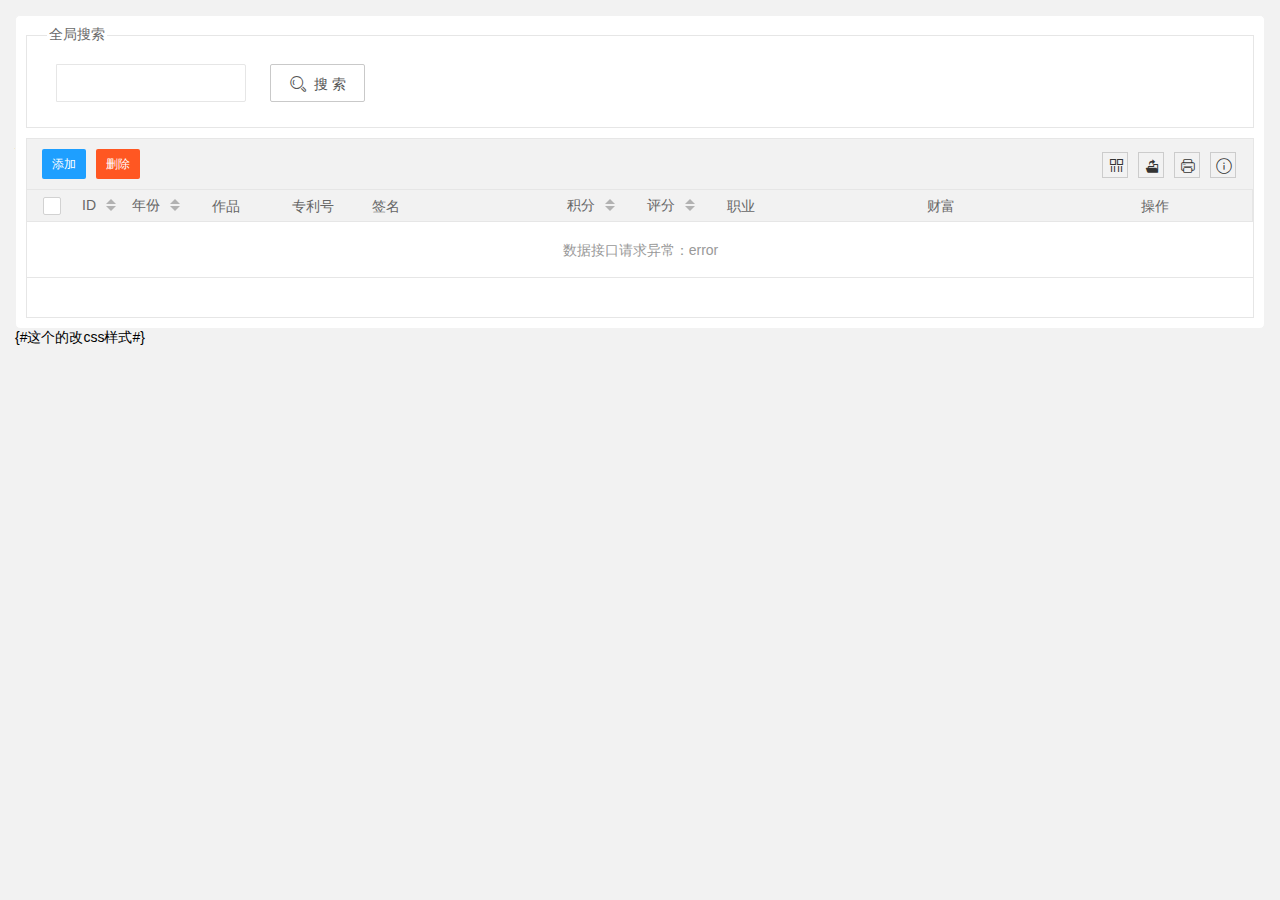
==== static/page/table2.html @ dbfffa71 "Initial commit" ====
<!DOCTYPE html>
<html>
<head>
    <meta charset="utf-8">
    <title>layui</title>
    <meta name="renderer" content="webkit">
    <meta http-equiv="X-UA-Compatible" content="IE=edge,chrome=1">
    <meta name="viewport" content="width=device-width, initial-scale=1, maximum-scale=1">
    <link rel="stylesheet" href="../lib/layui-v2.5.5/css/layui.css" media="all">
    <link rel="stylesheet" href="../css/public.css" media="all">
</head>
<body>
<div class="layuimini-container">
    <div class="layuimini-main">

        <fieldset class="table-search-fieldset">
            <legend>全局搜索</legend>
            <div style="margin: 10px 10px 10px 10px">
                <form class="layui-form layui-form-pane" action="">
                    <div class="layui-form-item">
                        <div class="layui-inline">
                            <div class="layui-input-inline">
                                <!--search_string输入框-->
                                <input id="search_string" type="text" name="search_string" autocomplete="off" class="layui-input">
                            </div>
                        </div>
                        <div class="layui-inline">
                            <button type="button" class="layui-btn layui-btn-primary"  lay-submit lay-filter="data-search-btn"><i class="layui-icon"></i> 搜 索</button>
                        </div>
                    </div>
                </form>
            </div>
        </fieldset>

        <script type="text/html" id="toolbarDemo">
            <div class="layui-btn-container">
                <button class="layui-btn layui-btn-normal layui-btn-sm data-add-btn" lay-event="add"> 添加 </button>
                <button class="layui-btn layui-btn-sm layui-btn-danger data-delete-btn" lay-event="delete"> 删除 </button>
            </div>
        </script>

        <table class="layui-hide" id="currentTableId" lay-filter="currentTableFilter"></table>

        <script type="text/html" id="currentTableBar">
            <a class="layui-btn layui-btn-normal layui-btn-xs data-count-edit" lay-event="edit">编辑</a>
            <a class="layui-btn layui-btn-xs layui-btn-danger data-count-delete" lay-event="delete">删除</a>
        </script>

    </div>
</div>
{#这个的改css样式#}
<script type="text/javascript" src="../lib/jquery-3.4.1/jquery-3.4.1.min.js"></script>
<script src="../lib/layui-v2.5.5/layui.js" charset="utf-8"></script>
<script>
    layui.use(['form', 'table'], function () {
        var $ = layui.jquery,
            form = layui.form,
            table = layui.table;

        table.render({
            id: 'patent_table',
            elem: '#currentTableId',
            url: '/patent_show',
            toolbar: '#toolbarDemo',
            defaultToolbar: ['filter', 'exports', 'print', {
                title: '提示',
                layEvent: 'LAYTABLE_TIPS',
                icon: 'layui-icon-tips'
            }],
            cols: [[
                {type: "checkbox", width: 50},
                {field: 'id', width: 50, title: 'ID', sort: true},
                {field: 'year', width: 80, title: '年份', sort: true},
                {field: 'name', width: 80, title: '作品'},
                {field: 'number', width: 80, title: '专利号'},
                {field: 'type', title: '签名', minWidth: 150},
                {field: 'time', width: 80, title: '积分', sort: true},
                {field: 'people', width: 80, title: '评分', sort: true},
                {field: 'major', width: 200, title: '职业'},
                {field: 'prove', width: 135, title: '财富'},
                {title: '操作', minWidth: 100, toolbar: '#currentTableBar', align: "center"}

            ]],
            limits: [10, 15, 20, 25, 50, 100],
            limit: 15,
            page: true,
            skin: 'line'
        });

        // 监听搜索操作
        form.on('submit(data-search-btn)', function (data) {
            /*var result = JSON.stringify(data.field);
            layer.alert(result, {
                title: '最终的搜索信息'
            });*/
            patent_search(data);

            return false;
        });

        /**
         * toolbar监听事件
         */
        table.on('toolbar(currentTableFilter)', function (obj) {
            if (obj.event === 'add') {  // 监听添加操作
                var index = layer.open({
                    title: '添加用户',
                    type: 2,
                    shade: 0.2,
                    maxmin:true,
                    shadeClose: true,
                    area: ['100%', '100%'],
                    content: '../page/table/add.html',
                });
                $(window).on("resize", function () {
                    layer.full(index);
                });
            } else if (obj.event === 'delete') {  // 监听删除操作
                var checkStatus = table.checkStatus('currentTableId')
                    , data = checkStatus.data;
                layer.alert(JSON.stringify(data));
            }
        });

        //监听表格复选框选择
        table.on('checkbox(currentTableFilter)', function (obj) {
            console.log(obj);
        });

        table.on('tool(currentTableFilter)', function (obj) {
            var data = obj.data;
            if (obj.event === 'edit') {

                var index = layer.open({
                    title: '编辑用户',
                    type: 2,
                    shade: 0.2,
                    maxmin:true,
                    shadeClose: true,
                    area: ['100%', '100%'],
                    content: '../page/table/edit.html',
                });
                $(window).on("resize", function () {
                    layer.full(index);
                });
                return false;
            } else if (obj.event === 'delete') {
                layer.confirm('真的删除行么', function (index) {
                    obj.del();
                    layer.close(index);
                });
            }
        });

    });

// 专刊查找
function patent_search() {
    var search_string = $("#search_string").val();
    url = window.location.protocol +"//"+ window.location.host + "/patent_search"
    console.log(url);
    $.ajax({
        url: url,
        type: "POST",
        data: {
            search_string: search_string
        },
        success:function(data){
            //var data = JSON.parse(data); // 没必要解析data
            if(data.code == 0){

                var patentList = data.data;
                layui.table.reload('patent_table', {
                    url: "", // 不传url
                    data: patentList, // 更新待选择企业绑定信息表
                    page: {
                        curr: 1 //重新从第 1 页开始
                    }
                });
            }else{
                layer.alert("未查找到该专利信息!", {icon: 7});
            }
        },
        error: function () {
            layer.alert("搜索专利信息失败,请检查网络!", {icon: 7});
        }
    });
}
</script>

</body>
</html>
---- static/lib/layui-v2.5.5/css/layui.css ----
/** layui-v2.5.5 MIT License By https://www.layui.com */
 .layui-inline,img{display:inline-block;vertical-align:middle}h1,h2,h3,h4,h5,h6{font-weight:400}.layui-edge,.layui-header,.layui-inline,.layui-main{position:relative}.layui-body,.layui-edge,.layui-elip{overflow:hidden}.layui-btn,.layui-edge,.layui-inline,img{vertical-align:middle}.layui-btn,.layui-disabled,.layui-icon,.layui-unselect{-moz-user-select:none;-webkit-user-select:none;-ms-user-select:none}.layui-elip,.layui-form-checkbox span,.layui-form-pane .layui-form-label{text-overflow:ellipsis;white-space:nowrap}.layui-breadcrumb,.layui-tree-btnGroup{visibility:hidden}blockquote,body,button,dd,div,dl,dt,form,h1,h2,h3,h4,h5,h6,input,li,ol,p,pre,td,textarea,th,ul{margin:0;padding:0;-webkit-tap-highlight-color:rgba(0,0,0,0)}a:active,a:hover{outline:0}img{border:none}li{list-style:none}table{border-collapse:collapse;border-spacing:0}h4,h5,h6{font-size:100%}button,input,optgroup,option,select,textarea{font-family:inherit;font-size:inherit;font-style:inherit;font-weight:inherit;outline:0}pre{white-space:pre-wrap;white-space:-moz-pre-wrap;white-space:-pre-wrap;white-space:-o-pre-wrap;word-wrap:break-word}body{line-height:24px;font:14px Helvetica Neue,Helvetica,PingFang SC,Tahoma,Arial,sans-serif}hr{height:1px;margin:10px 0;border:0;clear:both}a{color:#333;text-decoration:none}a:hover{color:#777}a cite{font-style:normal;*cursor:pointer}.layui-border-box,.layui-border-box *{box-sizing:border-box}.layui-box,.layui-box *{box-sizing:content-box}.layui-clear{clear:both;*zoom:1}.layui-clear:after{content:'\20';clear:both;*zoom:1;display:block;height:0}.layui-inline{*display:inline;*zoom:1}.layui-edge{display:inline-block;width:0;height:0;border-width:6px;border-style:dashed;border-color:transparent}.layui-edge-top{top:-4px;border-bottom-color:#999;border-bottom-style:solid}.layui-edge-right{border-left-color:#999;border-left-style:solid}.layui-edge-bottom{top:2px;border-top-color:#999;border-top-style:solid}.layui-edge-left{border-right-color:#999;border-right-style:solid}.layui-disabled,.layui-disabled:hover{color:#d2d2d2!important;cursor:not-allowed!important}.layui-circle{border-radius:100%}.layui-show{display:block!important}.layui-hide{display:none!important}@font-face{font-family:layui-icon;src:url(../font/iconfont.eot?v=250);src:url(../font/iconfont.eot?v=250#iefix) format('embedded-opentype'),url(../font/iconfont.woff2?v=250) format('woff2'),url(../font/iconfont.woff?v=250) format('woff'),url(../font/iconfont.ttf?v=250) format('truetype'),url(../font/iconfont.svg?v=250#layui-icon) format('svg')}.layui-icon{font-family:layui-icon!important;font-size:16px;font-style:normal;-webkit-font-smoothing:antialiased;-moz-osx-font-smoothing:grayscale}.layui-icon-reply-fill:before{content:"\e611"}.layui-icon-set-fill:before{content:"\e614"}.layui-icon-menu-fill:before{content:"\e60f"}.layui-icon-search:before{content:"\e615"}.layui-icon-share:before{content:"\e641"}.layui-icon-set-sm:before{content:"\e620"}.layui-icon-engine:before{content:"\e628"}.layui-icon-close:before{content:"\1006"}.layui-icon-close-fill:before{content:"\1007"}.layui-icon-chart-screen:before{content:"\e629"}.layui-icon-star:before{content:"\e600"}.layui-icon-circle-dot:before{content:"\e617"}.layui-icon-chat:before{content:"\e606"}.layui-icon-release:before{content:"\e609"}.layui-icon-list:before{content:"\e60a"}.layui-icon-chart:before{content:"\e62c"}.layui-icon-ok-circle:before{content:"\1005"}.layui-icon-layim-theme:before{content:"\e61b"}.layui-icon-table:before{content:"\e62d"}.layui-icon-right:before{content:"\e602"}.layui-icon-left:before{content:"\e603"}.layui-icon-cart-simple:before{content:"\e698"}.layui-icon-face-cry:before{content:"\e69c"}.layui-icon-face-smile:before{content:"\e6af"}.layui-icon-survey:before{content:"\e6b2"}.layui-icon-tree:before{content:"\e62e"}.layui-icon-upload-circle:before{content:"\e62f"}.layui-icon-add-circle:before{content:"\e61f"}.layui-icon-download-circle:before{content:"\e601"}.layui-icon-templeate-1:before{content:"\e630"}.layui-icon-util:before{content:"\e631"}.layui-icon-face-surprised:before{content:"\e664"}.layui-icon-edit:before{content:"\e642"}.layui-icon-speaker:before{content:"\e645"}.layui-icon-down:before{content:"\e61a"}.layui-icon-file:before{content:"\e621"}.layui-icon-layouts:before{content:"\e632"}.layui-icon-rate-half:before{content:"\e6c9"}.layui-icon-add-circle-fine:before{content:"\e608"}.layui-icon-prev-circle:before{content:"\e633"}.layui-icon-read:before{content:"\e705"}.layui-icon-404:before{content:"\e61c"}.layui-icon-carousel:before{content:"\e634"}.layui-icon-help:before{content:"\e607"}.layui-icon-code-circle:before{content:"\e635"}.layui-icon-water:before{content:"\e636"}.layui-icon-username:before{content:"\e66f"}.layui-icon-find-fill:before{content:"\e670"}.layui-icon-about:before{content:"\e60b"}.layui-icon-location:before{content:"\e715"}.layui-icon-up:before{content:"\e619"}.layui-icon-pause:before{content:"\e651"}.layui-icon-date:before{content:"\e637"}.layui-icon-layim-uploadfile:before{content:"\e61d"}.layui-icon-delete:before{content:"\e640"}.layui-icon-play:before{content:"\e652"}.layui-icon-top:before{content:"\e604"}.layui-icon-friends:before{content:"\e612"}.layui-icon-refresh-3:before{content:"\e9aa"}.layui-icon-ok:before{content:"\e605"}.layui-icon-layer:before{content:"\e638"}.layui-icon-face-smile-fine:before{content:"\e60c"}.layui-icon-dollar:before{content:"\e659"}.layui-icon-group:before{content:"\e613"}.layui-icon-layim-download:before{content:"\e61e"}.layui-icon-picture-fine:before{content:"\e60d"}.layui-icon-link:before{content:"\e64c"}.layui-icon-diamond:before{content:"\e735"}.layui-icon-log:before{content:"\e60e"}.layui-icon-rate-solid:before{content:"\e67a"}.layui-icon-fonts-del:before{content:"\e64f"}.layui-icon-unlink:before{content:"\e64d"}.layui-icon-fonts-clear:before{content:"\e639"}.layui-icon-triangle-r:before{content:"\e623"}.layui-icon-circle:before{content:"\e63f"}.layui-icon-radio:before{content:"\e643"}.layui-icon-align-center:before{content:"\e647"}.layui-icon-align-right:before{content:"\e648"}.layui-icon-align-left:before{content:"\e649"}.layui-icon-loading-1:before{content:"\e63e"}.layui-icon-return:before{content:"\e65c"}.layui-icon-fonts-strong:before{content:"\e62b"}.layui-icon-upload:before{content:"\e67c"}.layui-icon-dialogue:before{content:"\e63a"}.layui-icon-video:before{content:"\e6ed"}.layui-icon-headset:before{content:"\e6fc"}.layui-icon-cellphone-fine:before{content:"\e63b"}.layui-icon-add-1:before{content:"\e654"}.layui-icon-face-smile-b:before{content:"\e650"}.layui-icon-fonts-html:before{content:"\e64b"}.layui-icon-form:before{content:"\e63c"}.layui-icon-cart:before{content:"\e657"}.layui-icon-camera-fill:before{content:"\e65d"}.layui-icon-tabs:before{content:"\e62a"}.layui-icon-fonts-code:before{content:"\e64e"}.layui-icon-fire:before{content:"\e756"}.layui-icon-set:before{content:"\e716"}.layui-icon-fonts-u:before{content:"\e646"}.layui-icon-triangle-d:before{content:"\e625"}.layui-icon-tips:before{content:"\e702"}.layui-icon-picture:before{content:"\e64a"}.layui-icon-more-vertical:before{content:"\e671"}.layui-icon-flag:before{content:"\e66c"}.layui-icon-loading:before{content:"\e63d"}.layui-icon-fonts-i:before{content:"\e644"}.layui-icon-refresh-1:before{content:"\e666"}.layui-icon-rmb:before{content:"\e65e"}.layui-icon-home:before{content:"\e68e"}.layui-icon-user:before{content:"\e770"}.layui-icon-notice:before{content:"\e667"}.layui-icon-login-weibo:before{content:"\e675"}.layui-icon-voice:before{content:"\e688"}.layui-icon-upload-drag:before{content:"\e681"}.layui-icon-login-qq:before{content:"\e676"}.layui-icon-snowflake:before{content:"\e6b1"}.layui-icon-file-b:before{content:"\e655"}.layui-icon-template:before{content:"\e663"}.layui-icon-auz:before{content:"\e672"}.layui-icon-console:before{content:"\e665"}.layui-icon-app:before{content:"\e653"}.layui-icon-prev:before{content:"\e65a"}.layui-icon-website:before{content:"\e7ae"}.layui-icon-next:before{content:"\e65b"}.layui-icon-component:before{content:"\e857"}.layui-icon-more:before{content:"\e65f"}.layui-icon-login-wechat:before{content:"\e677"}.layui-icon-shrink-right:before{content:"\e668"}.layui-icon-spread-left:before{content:"\e66b"}.layui-icon-camera:before{content:"\e660"}.layui-icon-note:before{content:"\e66e"}.layui-icon-refresh:before{content:"\e669"}.layui-icon-female:before{content:"\e661"}.layui-icon-male:before{content:"\e662"}.layui-icon-password:before{content:"\e673"}.layui-icon-senior:before{content:"\e674"}.layui-icon-theme:before{content:"\e66a"}.layui-icon-tread:before{content:"\e6c5"}.layui-icon-praise:before{content:"\e6c6"}.layui-icon-star-fill:before{content:"\e658"}.layui-icon-rate:before{content:"\e67b"}.layui-icon-template-1:before{content:"\e656"}.layui-icon-vercode:before{content:"\e679"}.layui-icon-cellphone:before{content:"\e678"}.layui-icon-screen-full:before{content:"\e622"}.layui-icon-screen-restore:before{content:"\e758"}.layui-icon-cols:before{content:"\e610"}.layui-icon-export:before{content:"\e67d"}.layui-icon-print:before{content:"\e66d"}.layui-icon-slider:before{content:"\e714"}.layui-icon-addition:before{content:"\e624"}.layui-icon-subtraction:before{content:"\e67e"}.layui-icon-service:before{content:"\e626"}.layui-icon-transfer:before{content:"\e691"}.layui-main{width:1140px;margin:0 auto}.layui-header{z-index:1000;height:60px}.layui-header a:hover{transition:all .5s;-webkit-transition:all .5s}.layui-side{position:fixed;left:0;top:0;bottom:0;z-index:999;width:200px;overflow-x:hidden}.layui-side-scroll{position:relative;width:220px;height:100%;overflow-x:hidden}.layui-body{position:absolute;left:200px;right:0;top:0;bottom:0;z-index:998;width:auto;overflow-y:auto;box-sizing:border-box}.layui-layout-body{overflow:hidden}.layui-layout-admin .layui-header{background-color:#23262E}.layui-layout-admin .layui-side{top:60px;width:200px;overflow-x:hidden}.layui-layout-admin .layui-body{position:fixed;top:60px;bottom:44px}.layui-layout-admin .layui-main{width:auto;margin:0 15px}.layui-layout-admin .layui-footer{position:fixed;left:200px;right:0;bottom:0;height:44px;line-height:44px;padding:0 15px;background-color:#eee}.layui-layout-admin .layui-logo{position:absolute;left:0;top:0;width:200px;height:100%;line-height:60px;text-align:center;color:#009688;font-size:16px}.layui-layout-admin .layui-header .layui-nav{background:0 0}.layui-layout-left{position:absolute!important;left:200px;top:0}.layui-layout-right{position:absolute!important;right:0;top:0}.layui-container{position:relative;margin:0 auto;padding:0 15px;box-sizing:border-box}.layui-fluid{position:relative;margin:0 auto;padding:0 15px}.layui-row:after,.layui-row:before{content:'';display:block;clear:both}.layui-col-lg1,.layui-col-lg10,.layui-col-lg11,.layui-col-lg12,.layui-col-lg2,.layui-col-lg3,.layui-col-lg4,.layui-col-lg5,.layui-col-lg6,.layui-col-lg7,.layui-col-lg8,.layui-col-lg9,.layui-col-md1,.layui-col-md10,.layui-col-md11,.layui-col-md12,.layui-col-md2,.layui-col-md3,.layui-col-md4,.layui-col-md5,.layui-col-md6,.layui-col-md7,.layui-col-md8,.layui-col-md9,.layui-col-sm1,.layui-col-sm10,.layui-col-sm11,.layui-col-sm12,.layui-col-sm2,.layui-col-sm3,.layui-col-sm4,.layui-col-sm5,.layui-col-sm6,.layui-col-sm7,.layui-col-sm8,.layui-col-sm9,.layui-col-xs1,.layui-col-xs10,.layui-col-xs11,.layui-col-xs12,.layui-col-xs2,.layui-col-xs3,.layui-col-xs4,.layui-col-xs5,.layui-col-xs6,.layui-col-xs7,.layui-col-xs8,.layui-col-xs9{position:relative;display:block;box-sizing:border-box}.layui-col-xs1,.layui-col-xs10,.layui-col-xs11,.layui-col-xs12,.layui-col-xs2,.layui-col-xs3,.layui-col-xs4,.layui-col-xs5,.layui-col-xs6,.layui-col-xs7,.layui-col-xs8,.layui-col-xs9{float:left}.layui-col-xs1{width:8.33333333%}.layui-col-xs2{width:16.66666667%}.layui-col-xs3{width:25%}.layui-col-xs4{width:33.33333333%}.layui-col-xs5{width:41.66666667%}.layui-col-xs6{width:50%}.layui-col-xs7{width:58.33333333%}.layui-col-xs8{width:66.66666667%}.layui-col-xs9{width:75%}.layui-col-xs10{width:83.33333333%}.layui-col-xs11{width:91.66666667%}.layui-col-xs12{width:100%}.layui-col-xs-offset1{margin-left:8.33333333%}.layui-col-xs-offset2{margin-left:16.66666667%}.layui-col-xs-offset3{margin-left:25%}.layui-col-xs-offset4{margin-left:33.33333333%}.layui-col-xs-offset5{margin-left:41.66666667%}.layui-col-xs-offset6{margin-left:50%}.layui-col-xs-offset7{margin-left:58.33333333%}.layui-col-xs-offset8{margin-left:66.66666667%}.layui-col-xs-offset9{margin-left:75%}.layui-col-xs-offset10{margin-left:83.33333333%}.layui-col-xs-offset11{margin-left:91.66666667%}.layui-col-xs-offset12{margin-left:100%}@media screen and (max-width:768px){.layui-hide-xs{display:none!important}.layui-show-xs-block{display:block!important}.layui-show-xs-inline{display:inline!important}.layui-show-xs-inline-block{display:inline-block!important}}@media screen and (min-width:768px){.layui-container{width:750px}.layui-hide-sm{display:none!important}.layui-show-sm-block{display:block!important}.layui-show-sm-inline{display:inline!important}.layui-show-sm-inline-block{display:inline-block!important}.layui-col-sm1,.layui-col-sm10,.layui-col-sm11,.layui-col-sm12,.layui-col-sm2,.layui-col-sm3,.layui-col-sm4,.layui-col-sm5,.layui-col-sm6,.layui-col-sm7,.layui-col-sm8,.layui-col-sm9{float:left}.layui-col-sm1{width:8.33333333%}.layui-col-sm2{width:16.66666667%}.layui-col-sm3{width:25%}.layui-col-sm4{width:33.33333333%}.layui-col-sm5{width:41.66666667%}.layui-col-sm6{width:50%}.layui-col-sm7{width:58.33333333%}.layui-col-sm8{width:66.66666667%}.layui-col-sm9{width:75%}.layui-col-sm10{width:83.33333333%}.layui-col-sm11{width:91.66666667%}.layui-col-sm12{width:100%}.layui-col-sm-offset1{margin-left:8.33333333%}.layui-col-sm-offset2{margin-left:16.66666667%}.layui-col-sm-offset3{margin-left:25%}.layui-col-sm-offset4{margin-left:33.33333333%}.layui-col-sm-offset5{margin-left:41.66666667%}.layui-col-sm-offset6{margin-left:50%}.layui-col-sm-offset7{margin-left:58.33333333%}.layui-col-sm-offset8{margin-left:66.66666667%}.layui-col-sm-offset9{margin-left:75%}.layui-col-sm-offset10{margin-left:83.33333333%}.layui-col-sm-offset11{margin-left:91.66666667%}.layui-col-sm-offset12{margin-left:100%}}@media screen and (min-width:992px){.layui-container{width:970px}.layui-hide-md{display:none!important}.layui-show-md-block{display:block!important}.layui-show-md-inline{display:inline!important}.layui-show-md-inline-block{display:inline-block!important}.layui-col-md1,.layui-col-md10,.layui-col-md11,.layui-col-md12,.layui-col-md2,.layui-col-md3,.layui-col-md4,.layui-col-md5,.layui-col-md6,.layui-col-md7,.layui-col-md8,.layui-col-md9{float:left}.layui-col-md1{width:8.33333333%}.layui-col-md2{width:16.66666667%}.layui-col-md3{width:25%}.layui-col-md4{width:33.33333333%}.layui-col-md5{width:41.66666667%}.layui-col-md6{width:50%}.layui-col-md7{width:58.33333333%}.layui-col-md8{width:66.66666667%}.layui-col-md9{width:75%}.layui-col-md10{width:83.33333333%}.layui-col-md11{width:91.66666667%}.layui-col-md12{width:100%}.layui-col-md-offset1{margin-left:8.33333333%}.layui-col-md-offset2{margin-left:16.66666667%}.layui-col-md-offset3{margin-left:25%}.layui-col-md-offset4{margin-left:33.33333333%}.layui-col-md-offset5{margin-left:41.66666667%}.layui-col-md-offset6{margin-left:50%}.layui-col-md-offset7{margin-left:58.33333333%}.layui-col-md-offset8{margin-left:66.66666667%}.layui-col-md-offset9{margin-left:75%}.layui-col-md-offset10{margin-left:83.33333333%}.layui-col-md-offset11{margin-left:91.66666667%}.layui-col-md-offset12{margin-left:100%}}@media screen and (min-width:1200px){.layui-container{width:1170px}.layui-hide-lg{display:none!important}.layui-show-lg-block{display:block!important}.layui-show-lg-inline{display:inline!important}.layui-show-lg-inline-block{display:inline-block!important}.layui-col-lg1,.layui-col-lg10,.layui-col-lg11,.layui-col-lg12,.layui-col-lg2,.layui-col-lg3,.layui-col-lg4,.layui-col-lg5,.layui-col-lg6,.layui-col-lg7,.layui-col-lg8,.layui-col-lg9{float:left}.layui-col-lg1{width:8.33333333%}.layui-col-lg2{width:16.66666667%}.layui-col-lg3{width:25%}.layui-col-lg4{width:33.33333333%}.layui-col-lg5{width:41.66666667%}.layui-col-lg6{width:50%}.layui-col-lg7{width:58.33333333%}.layui-col-lg8{width:66.66666667%}.layui-col-lg9{width:75%}.layui-col-lg10{width:83.33333333%}.layui-col-lg11{width:91.66666667%}.layui-col-lg12{width:100%}.layui-col-lg-offset1{margin-left:8.33333333%}.layui-col-lg-offset2{margin-left:16.66666667%}.layui-col-lg-offset3{margin-left:25%}.layui-col-lg-offset4{margin-left:33.33333333%}.layui-col-lg-offset5{margin-left:41.66666667%}.layui-col-lg-offset6{margin-left:50%}.layui-col-lg-offset7{margin-left:58.33333333%}.layui-col-lg-offset8{margin-left:66.66666667%}.layui-col-lg-offset9{margin-left:75%}.layui-col-lg-offset10{margin-left:83.33333333%}.layui-col-lg-offset11{margin-left:91.66666667%}.layui-col-lg-offset12{margin-left:100%}}.layui-col-space1{margin:-.5px}.layui-col-space1>*{padding:.5px}.layui-col-space3{margin:-1.5px}.layui-col-space3>*{padding:1.5px}.layui-col-space5{margin:-2.5px}.layui-col-space5>*{padding:2.5px}.layui-col-space8{margin:-3.5px}.layui-col-space8>*{padding:3.5px}.layui-col-space10{margin:-5px}.layui-col-space10>*{padding:5px}.layui-col-space12{margin:-6px}.layui-col-space12>*{padding:6px}.layui-col-space15{margin:-7.5px}.layui-col-space15>*{padding:7.5px}.layui-col-space18{margin:-9px}.layui-col-space18>*{padding:9px}.layui-col-space20{margin:-10px}.layui-col-space20>*{padding:10px}.layui-col-space22{margin:-11px}.layui-col-space22>*{padding:11px}.layui-col-space25{margin:-12.5px}.layui-col-space25>*{padding:12.5px}.layui-col-space30{margin:-15px}.layui-col-space30>*{padding:15px}.layui-btn,.layui-input,.layui-select,.layui-textarea,.layui-upload-button{outline:0;-webkit-appearance:none;transition:all .3s;-webkit-transition:all .3s;box-sizing:border-box}.layui-elem-quote{margin-bottom:10px;padding:15px;line-height:22px;border-left:5px solid #009688;border-radius:0 2px 2px 0;background-color:#f2f2f2}.layui-quote-nm{border-style:solid;border-width:1px 1px 1px 5px;background:0 0}.layui-elem-field{margin-bottom:10px;padding:0;border-width:1px;border-style:solid}.layui-elem-field legend{margin-left:20px;padding:0 10px;font-size:20px;font-weight:300}.layui-field-title{margin:10px 0 20px;border-width:1px 0 0}.layui-field-box{padding:10px 15px}.layui-field-title .layui-field-box{padding:10px 0}.layui-progress{position:relative;height:6px;border-radius:20px;background-color:#e2e2e2}.layui-progress-bar{position:absolute;left:0;top:0;width:0;max-width:100%;height:6px;border-radius:20px;text-align:right;background-color:#5FB878;transition:all .3s;-webkit-transition:all .3s}.layui-progress-big,.layui-progress-big .layui-progress-bar{height:18px;line-height:18px}.layui-progress-text{position:relative;top:-20px;line-height:18px;font-size:12px;color:#666}.layui-progress-big .layui-progress-text{position:static;padding:0 10px;color:#fff}.layui-collapse{border-width:1px;border-style:solid;border-radius:2px}.layui-colla-content,.layui-colla-item{border-top-width:1px;border-top-style:solid}.layui-colla-item:first-child{border-top:none}.layui-colla-title{position:relative;height:42px;line-height:42px;padding:0 15px 0 35px;color:#333;background-color:#f2f2f2;cursor:pointer;font-size:14px;overflow:hidden}.layui-colla-content{display:none;padding:10px 15px;line-height:22px;color:#666}.layui-colla-icon{position:absolute;left:15px;top:0;font-size:14px}.layui-card{margin-bottom:15px;border-radius:2px;background-color:#fff;box-shadow:0 1px 2px 0 rgba(0,0,0,.05)}.layui-card:last-child{margin-bottom:0}.layui-card-header{position:relative;height:42px;line-height:42px;padding:0 15px;border-bottom:1px solid #f6f6f6;color:#333;border-radius:2px 2px 0 0;font-size:14px}.layui-bg-black,.layui-bg-blue,.layui-bg-cyan,.layui-bg-green,.layui-bg-orange,.layui-bg-red{color:#fff!important}.layui-card-body{position:relative;padding:10px 15px;line-height:24px}.layui-card-body[pad15]{padding:15px}.layui-card-body[pad20]{padding:20px}.layui-card-body .layui-table{margin:5px 0}.layui-card .layui-tab{margin:0}.layui-panel-window{position:relative;padding:15px;border-radius:0;border-top:5px solid #E6E6E6;background-color:#fff}.layui-auxiliar-moving{position:fixed;left:0;right:0;top:0;bottom:0;width:100%;height:100%;background:0 0;z-index:9999999999}.layui-form-label,.layui-form-mid,.layui-form-select,.layui-input-block,.layui-input-inline,.layui-textarea{position:relative}.layui-bg-red{background-color:#FF5722!important}.layui-bg-orange{background-color:#FFB800!important}.layui-bg-green{background-color:#009688!important}.layui-bg-cyan{background-color:#2F4056!important}.layui-bg-blue{background-color:#1E9FFF!important}.layui-bg-black{background-color:#393D49!important}.layui-bg-gray{background-color:#eee!important;color:#666!important}.layui-badge-rim,.layui-colla-content,.layui-colla-item,.layui-collapse,.layui-elem-field,.layui-form-pane .layui-form-item[pane],.layui-form-pane .layui-form-label,.layui-input,.layui-layedit,.layui-layedit-tool,.layui-quote-nm,.layui-select,.layui-tab-bar,.layui-tab-card,.layui-tab-title,.layui-tab-title .layui-this:after,.layui-textarea{border-color:#e6e6e6}.layui-timeline-item:before,hr{background-color:#e6e6e6}.layui-text{line-height:22px;font-size:14px;color:#666}.layui-text h1,.layui-text h2,.layui-text h3{font-weight:500;color:#333}.layui-text h1{font-size:30px}.layui-text h2{font-size:24px}.layui-text h3{font-size:18px}.layui-text a:not(.layui-btn){color:#01AAED}.layui-text a:not(.layui-btn):hover{text-decoration:underline}.layui-text ul{padding:5px 0 5px 15px}.layui-text ul li{margin-top:5px;list-style-type:disc}.layui-text em,.layui-word-aux{color:#999!important;padding:0 5px!important}.layui-btn{display:inline-block;height:38px;line-height:38px;padding:0 18px;background-color:#009688;color:#fff;white-space:nowrap;text-align:center;font-size:14px;border:none;border-radius:2px;cursor:pointer}.layui-btn:hover{opacity:.8;filter:alpha(opacity=80);color:#fff}.layui-btn:active{opacity:1;filter:alpha(opacity=100)}.layui-btn+.layui-btn{margin-left:10px}.layui-btn-container{font-size:0}.layui-btn-container .layui-btn{margin-right:10px;margin-bottom:10px}.layui-btn-container .layui-btn+.layui-btn{margin-left:0}.layui-table .layui-btn-container .layui-btn{margin-bottom:9px}.layui-btn-radius{border-radius:100px}.layui-btn .layui-icon{margin-right:3px;font-size:18px;vertical-align:bottom;vertical-align:middle\9}.layui-btn-primary{border:1px solid #C9C9C9;background-color:#fff;color:#555}.layui-btn-primary:hover{border-color:#009688;color:#333}.layui-btn-normal{background-color:#1E9FFF}.layui-btn-warm{background-color:#FFB800}.layui-btn-danger{background-color:#FF5722}.layui-btn-checked{background-color:#5FB878}.layui-btn-disabled,.layui-btn-disabled:active,.layui-btn-disabled:hover{border:1px solid #e6e6e6;background-color:#FBFBFB;color:#C9C9C9;cursor:not-allowed;opacity:1}.layui-btn-lg{height:44px;line-height:44px;padding:0 25px;font-size:16px}.layui-btn-sm{height:30px;line-height:30px;padding:0 10px;font-size:12px}.layui-btn-sm i{font-size:16px!important}.layui-btn-xs{height:22px;line-height:22px;padding:0 5px;font-size:12px}.layui-btn-xs i{font-size:14px!important}.layui-btn-group{display:inline-block;vertical-align:middle;font-size:0}.layui-btn-group .layui-btn{margin-left:0!important;margin-right:0!important;border-left:1px solid rgba(255,255,255,.5);border-radius:0}.layui-btn-group .layui-btn-primary{border-left:none}.layui-btn-group .layui-btn-primary:hover{border-color:#C9C9C9;color:#009688}.layui-btn-group .layui-btn:first-child{border-left:none;border-radius:2px 0 0 2px}.layui-btn-group .layui-btn-primary:first-child{border-left:1px solid #c9c9c9}.layui-btn-group .layui-btn:last-child{border-radius:0 2px 2px 0}.layui-btn-group .layui-btn+.layui-btn{margin-left:0}.layui-btn-group+.layui-btn-group{margin-left:10px}.layui-btn-fluid{width:100%}.layui-input,.layui-select,.layui-textarea{height:38px;line-height:1.3;line-height:38px\9;border-width:1px;border-style:solid;background-color:#fff;border-radius:2px}.layui-input::-webkit-input-placeholder,.layui-select::-webkit-input-placeholder,.layui-textarea::-webkit-input-placeholder{line-height:1.3}.layui-input,.layui-textarea{display:block;width:100%;padding-left:10px}.layui-input:hover,.layui-textarea:hover{border-color:#D2D2D2!important}.layui-input:focus,.layui-textarea:focus{border-color:#C9C9C9!important}.layui-textarea{min-height:100px;height:auto;line-height:20px;padding:6px 10px;resize:vertical}.layui-select{padding:0 10px}.layui-form input[type=checkbox],.layui-form input[type=radio],.layui-form select{display:none}.layui-form [lay-ignore]{display:initial}.layui-form-item{margin-bottom:15px;clear:both;*zoom:1}.layui-form-item:after{content:'\20';clear:both;*zoom:1;display:block;height:0}.layui-form-label{float:left;display:block;padding:9px 15px;width:80px;font-weight:400;line-height:20px;text-align:right}.layui-form-label-col{display:block;float:none;padding:9px 0;line-height:20px;text-align:left}.layui-form-item .layui-inline{margin-bottom:5px;margin-right:10px}.layui-input-block{margin-left:110px;min-height:36px}.layui-input-inline{display:inline-block;vertical-align:middle}.layui-form-item .layui-input-inline{float:left;width:190px;margin-right:10px}.layui-form-text .layui-input-inline{width:auto}.layui-form-mid{float:left;display:block;padding:9px 0!important;line-height:20px;margin-right:10px}.layui-form-danger+.layui-form-select .layui-input,.layui-form-danger:focus{border-color:#FF5722!important}.layui-form-select .layui-input{padding-right:30px;cursor:pointer}.layui-form-select .layui-edge{position:absolute;right:10px;top:50%;margin-top:-3px;cursor:pointer;border-width:6px;border-top-color:#c2c2c2;border-top-style:solid;transition:all .3s;-webkit-transition:all .3s}.layui-form-select dl{display:none;position:absolute;left:0;top:42px;padding:5px 0;z-index:899;min-width:100%;border:1px solid #d2d2d2;max-height:300px;overflow-y:auto;background-color:#fff;border-radius:2px;box-shadow:0 2px 4px rgba(0,0,0,.12);box-sizing:border-box}.layui-form-select dl dd,.layui-form-select dl dt{padding:0 10px;line-height:36px;white-space:nowrap;overflow:hidden;text-overflow:ellipsis}.layui-form-select dl dt{font-size:12px;color:#999}.layui-form-select dl dd{cursor:pointer}.layui-form-select dl dd:hover{background-color:#f2f2f2;-webkit-transition:.5s all;transition:.5s all}.layui-form-select .layui-select-group dd{padding-left:20px}.layui-form-select dl dd.layui-select-tips{padding-left:10px!important;color:#999}.layui-form-select dl dd.layui-this{background-color:#5FB878;color:#fff}.layui-form-checkbox,.layui-form-select dl dd.layui-disabled{background-color:#fff}.layui-form-selected dl{display:block}.layui-form-checkbox,.layui-form-checkbox *,.layui-form-switch{display:inline-block;vertical-align:middle}.layui-form-selected .layui-edge{margin-top:-9px;-webkit-transform:rotate(180deg);transform:rotate(180deg);margin-top:-3px\9}:root .layui-form-selected .layui-edge{margin-top:-9px\0/IE9}.layui-form-selectup dl{top:auto;bottom:42px}.layui-select-none{margin:5px 0;text-align:center;color:#999}.layui-select-disabled .layui-disabled{border-color:#eee!important}.layui-select-disabled .layui-edge{border-top-color:#d2d2d2}.layui-form-checkbox{position:relative;height:30px;line-height:30px;margin-right:10px;padding-right:30px;cursor:pointer;font-size:0;-webkit-transition:.1s linear;transition:.1s linear;box-sizing:border-box}.layui-form-checkbox span{padding:0 10px;height:100%;font-size:14px;border-radius:2px 0 0 2px;background-color:#d2d2d2;color:#fff;overflow:hidden}.layui-form-checkbox:hover span{background-color:#c2c2c2}.layui-form-checkbox i{position:absolute;right:0;top:0;width:30px;height:28px;border:1px solid #d2d2d2;border-left:none;border-radius:0 2px 2px 0;color:#fff;font-size:20px;text-align:center}.layui-form-checkbox:hover i{border-color:#c2c2c2;color:#c2c2c2}.layui-form-checked,.layui-form-checked:hover{border-color:#5FB878}.layui-form-checked span,.layui-form-checked:hover span{background-color:#5FB878}.layui-form-checked i,.layui-form-checked:hover i{color:#5FB878}.layui-form-item .layui-form-checkbox{margin-top:4px}.layui-form-checkbox[lay-skin=primary]{height:auto!important;line-height:normal!important;min-width:18px;min-height:18px;border:none!important;margin-right:0;padding-left:28px;padding-right:0;background:0 0}.layui-form-checkbox[lay-skin=primary] span{padding-left:0;padding-right:15px;line-height:18px;background:0 0;color:#666}.layui-form-checkbox[lay-skin=primary] i{right:auto;left:0;width:16px;height:16px;line-height:16px;border:1px solid #d2d2d2;font-size:12px;border-radius:2px;background-color:#fff;-webkit-transition:.1s linear;transition:.1s linear}.layui-form-checkbox[lay-skin=primary]:hover i{border-color:#5FB878;color:#fff}.layui-form-checked[lay-skin=primary] i{border-color:#5FB878!important;background-color:#5FB878;color:#fff}.layui-checkbox-disbaled[lay-skin=primary] span{background:0 0!important;color:#c2c2c2}.layui-checkbox-disbaled[lay-skin=primary]:hover i{border-color:#d2d2d2}.layui-form-item .layui-form-checkbox[lay-skin=primary]{margin-top:10px}.layui-form-switch{position:relative;height:22px;line-height:22px;min-width:35px;padding:0 5px;margin-top:8px;border:1px solid #d2d2d2;border-radius:20px;cursor:pointer;background-color:#fff;-webkit-transition:.1s linear;transition:.1s linear}.layui-form-switch i{position:absolute;left:5px;top:3px;width:16px;height:16px;border-radius:20px;background-color:#d2d2d2;-webkit-transition:.1s linear;transition:.1s linear}.layui-form-switch em{position:relative;top:0;width:25px;margin-left:21px;padding:0!important;text-align:center!important;color:#999!important;font-style:normal!important;font-size:12px}.layui-form-onswitch{border-color:#5FB878;background-color:#5FB878}.layui-checkbox-disbaled,.layui-checkbox-disbaled i{border-color:#e2e2e2!important}.layui-form-onswitch i{left:100%;margin-left:-21px;background-color:#fff}.layui-form-onswitch em{margin-left:5px;margin-right:21px;color:#fff!important}.layui-checkbox-disbaled span{background-color:#e2e2e2!important}.layui-checkbox-disbaled:hover i{color:#fff!important}[lay-radio]{display:none}.layui-form-radio,.layui-form-radio *{display:inline-block;vertical-align:middle}.layui-form-radio{line-height:28px;margin:6px 10px 0 0;padding-right:10px;cursor:pointer;font-size:0}.layui-form-radio *{font-size:14px}.layui-form-radio>i{margin-right:8px;font-size:22px;color:#c2c2c2}.layui-form-radio>i:hover,.layui-form-radioed>i{color:#5FB878}.layui-radio-disbaled>i{color:#e2e2e2!important}.layui-form-pane .layui-form-label{width:110px;padding:8px 15px;height:38px;line-height:20px;border-width:1px;border-style:solid;border-radius:2px 0 0 2px;text-align:center;background-color:#FBFBFB;overflow:hidden;box-sizing:border-box}.layui-form-pane .layui-input-inline{margin-left:-1px}.layui-form-pane .layui-input-block{margin-left:110px;left:-1px}.layui-form-pane .layui-input{border-radius:0 2px 2px 0}.layui-form-pane .layui-form-text .layui-form-label{float:none;width:100%;border-radius:2px;box-sizing:border-box;text-align:left}.layui-form-pane .layui-form-text .layui-input-inline{display:block;margin:0;top:-1px;clear:both}.layui-form-pane .layui-form-text .layui-input-block{margin:0;left:0;top:-1px}.layui-form-pane .layui-form-text .layui-textarea{min-height:100px;border-radius:0 0 2px 2px}.layui-form-pane .layui-form-checkbox{margin:4px 0 4px 10px}.layui-form-pane .layui-form-radio,.layui-form-pane .layui-form-switch{margin-top:6px;margin-left:10px}.layui-form-pane .layui-form-item[pane]{position:relative;border-width:1px;border-style:solid}.layui-form-pane .layui-form-item[pane] .layui-form-label{position:absolute;left:0;top:0;height:100%;border-width:0 1px 0 0}.layui-form-pane .layui-form-item[pane] .layui-input-inline{margin-left:110px}@media screen and (max-width:450px){.layui-form-item .layui-form-label{text-overflow:ellipsis;overflow:hidden;white-space:nowrap}.layui-form-item .layui-inline{display:block;margin-right:0;margin-bottom:20px;clear:both}.layui-form-item .layui-inline:after{content:'\20';clear:both;display:block;height:0}.layui-form-item .layui-input-inline{display:block;float:none;left:-3px;width:auto;margin:0 0 10px 112px}.layui-form-item .layui-input-inline+.layui-form-mid{margin-left:110px;top:-5px;padding:0}.layui-form-item .layui-form-checkbox{margin-right:5px;margin-bottom:5px}}.layui-layedit{border-width:1px;border-style:solid;border-radius:2px}.layui-layedit-tool{padding:3px 5px;border-bottom-width:1px;border-bottom-style:solid;font-size:0}.layedit-tool-fixed{position:fixed;top:0;border-top:1px solid #e2e2e2}.layui-layedit-tool .layedit-tool-mid,.layui-layedit-tool .layui-icon{display:inline-block;vertical-align:middle;text-align:center;font-size:14px}.layui-layedit-tool .layui-icon{position:relative;width:32px;height:30px;line-height:30px;margin:3px 5px;color:#777;cursor:pointer;border-radius:2px}.layui-layedit-tool .layui-icon:hover{color:#393D49}.layui-layedit-tool .layui-icon:active{color:#000}.layui-layedit-tool .layedit-tool-active{background-color:#e2e2e2;color:#000}.layui-layedit-tool .layui-disabled,.layui-layedit-tool .layui-disabled:hover{color:#d2d2d2;cursor:not-allowed}.layui-layedit-tool .layedit-tool-mid{width:1px;height:18px;margin:0 10px;background-color:#d2d2d2}.layedit-tool-html{width:50px!important;font-size:30px!important}.layedit-tool-b,.layedit-tool-code,.layedit-tool-help{font-size:16px!important}.layedit-tool-d,.layedit-tool-face,.layedit-tool-image,.layedit-tool-unlink{font-size:18px!important}.layedit-tool-image input{position:absolute;font-size:0;left:0;top:0;width:100%;height:100%;opacity:.01;filter:Alpha(opacity=1);cursor:pointer}.layui-layedit-iframe iframe{display:block;width:100%}#LAY_layedit_code{overflow:hidden}.layui-laypage{display:inline-block;*display:inline;*zoom:1;vertical-align:middle;margin:10px 0;font-size:0}.layui-laypage>a:first-child,.layui-laypage>a:first-child em{border-radius:2px 0 0 2px}.layui-laypage>a:last-child,.layui-laypage>a:last-child em{border-radius:0 2px 2px 0}.layui-laypage>:first-child{margin-left:0!important}.layui-laypage>:last-child{margin-right:0!important}.layui-laypage a,.layui-laypage button,.layui-laypage input,.layui-laypage select,.layui-laypage span{border:1px solid #e2e2e2}.layui-laypage a,.layui-laypage span{display:inline-block;*display:inline;*zoom:1;vertical-align:middle;padding:0 15px;height:28px;line-height:28px;margin:0 -1px 5px 0;background-color:#fff;color:#333;font-size:12px}.layui-flow-more a *,.layui-laypage input,.layui-table-view select[lay-ignore]{display:inline-block}.layui-laypage a:hover{color:#009688}.layui-laypage em{font-style:normal}.layui-laypage .layui-laypage-spr{color:#999;font-weight:700}.layui-laypage a{text-decoration:none}.layui-laypage .layui-laypage-curr{position:relative}.layui-laypage .layui-laypage-curr em{position:relative;color:#fff}.layui-laypage .layui-laypage-curr .layui-laypage-em{position:absolute;left:-1px;top:-1px;padding:1px;width:100%;height:100%;background-color:#009688}.layui-laypage-em{border-radius:2px}.layui-laypage-next em,.layui-laypage-prev em{font-family:Sim sun;font-size:16px}.layui-laypage .layui-laypage-count,.layui-laypage .layui-laypage-limits,.layui-laypage .layui-laypage-refresh,.layui-laypage .layui-laypage-skip{margin-left:10px;margin-right:10px;padding:0;border:none}.layui-laypage .layui-laypage-limits,.layui-laypage .layui-laypage-refresh{vertical-align:top}.layui-laypage .layui-laypage-refresh i{font-size:18px;cursor:pointer}.layui-laypage select{height:22px;padding:3px;border-radius:2px;cursor:pointer}.layui-laypage .layui-laypage-skip{height:30px;line-height:30px;color:#999}.layui-laypage button,.layui-laypage input{height:30px;line-height:30px;border-radius:2px;vertical-align:top;background-color:#fff;box-sizing:border-box}.layui-laypage input{width:40px;margin:0 10px;padding:0 3px;text-align:center}.layui-laypage input:focus,.layui-laypage select:focus{border-color:#009688!important}.layui-laypage button{margin-left:10px;padding:0 10px;cursor:pointer}.layui-table,.layui-table-view{margin:10px 0}.layui-flow-more{margin:10px 0;text-align:center;color:#999;font-size:14px}.layui-flow-more a{height:32px;line-height:32px}.layui-flow-more a *{vertical-align:top}.layui-flow-more a cite{padding:0 20px;border-radius:3px;background-color:#eee;color:#333;font-style:normal}.layui-flow-more a cite:hover{opacity:.8}.layui-flow-more a i{font-size:30px;color:#737383}.layui-table{width:100%;background-color:#fff;color:#666}.layui-table tr{transition:all .3s;-webkit-transition:all .3s}.layui-table th{text-align:left;font-weight:400}.layui-table tbody tr:hover,.layui-table thead tr,.layui-table-click,.layui-table-header,.layui-table-hover,.layui-table-mend,.layui-table-patch,.layui-table-tool,.layui-table-total,.layui-table-total tr,.layui-table[lay-even] tr:nth-child(even){background-color:#f2f2f2}.layui-table td,.layui-table th,.layui-table-col-set,.layui-table-fixed-r,.layui-table-grid-down,.layui-table-header,.layui-table-page,.layui-table-tips-main,.layui-table-tool,.layui-table-total,.layui-table-view,.layui-table[lay-skin=line],.layui-table[lay-skin=row]{border-width:1px;border-style:solid;border-color:#e6e6e6}.layui-table td,.layui-table th{position:relative;padding:9px 15px;min-height:20px;line-height:20px;font-size:14px}.layui-table[lay-skin=line] td,.layui-table[lay-skin=line] th{border-width:0 0 1px}.layui-table[lay-skin=row] td,.layui-table[lay-skin=row] th{border-width:0 1px 0 0}.layui-table[lay-skin=nob] td,.layui-table[lay-skin=nob] th{border:none}.layui-table img{max-width:100px}.layui-table[lay-size=lg] td,.layui-table[lay-size=lg] th{padding:15px 30px}.layui-table-view .layui-table[lay-size=lg] .layui-table-cell{height:40px;line-height:40px}.layui-table[lay-size=sm] td,.layui-table[lay-size=sm] th{font-size:12px;padding:5px 10px}.layui-table-view .layui-table[lay-size=sm] .layui-table-cell{height:20px;line-height:20px}.layui-table[lay-data]{display:none}.layui-table-box{position:relative;overflow:hidden}.layui-table-view .layui-table{position:relative;width:auto;margin:0}.layui-table-view .layui-table[lay-skin=line]{border-width:0 1px 0 0}.layui-table-view .layui-table[lay-skin=row]{border-width:0 0 1px}.layui-table-view .layui-table td,.layui-table-view .layui-table th{padding:5px 0;border-top:none;border-left:none}.layui-table-view .layui-table th.layui-unselect .layui-table-cell span{cursor:pointer}.layui-table-view .layui-table td{cursor:default}.layui-table-view .layui-table td[data-edit=text]{cursor:text}.layui-table-view .layui-form-checkbox[lay-skin=primary] i{width:18px;height:18px}.layui-table-view .layui-form-radio{line-height:0;padding:0}.layui-table-view .layui-form-radio>i{margin:0;font-size:20px}.layui-table-init{position:absolute;left:0;top:0;width:100%;height:100%;text-align:center;z-index:110}.layui-table-init .layui-icon{position:absolute;left:50%;top:50%;margin:-15px 0 0 -15px;font-size:30px;color:#c2c2c2}.layui-table-header{border-width:0 0 1px;overflow:hidden}.layui-table-header .layui-table{margin-bottom:-1px}.layui-table-tool .layui-inline[lay-event]{position:relative;width:26px;height:26px;padding:5px;line-height:16px;margin-right:10px;text-align:center;color:#333;border:1px solid #ccc;cursor:pointer;-webkit-transition:.5s all;transition:.5s all}.layui-table-tool .layui-inline[lay-event]:hover{border:1px solid #999}.layui-table-tool-temp{padding-right:120px}.layui-table-tool-self{position:absolute;right:17px;top:10px}.layui-table-tool .layui-table-tool-self .layui-inline[lay-event]{margin:0 0 0 10px}.layui-table-tool-panel{position:absolute;top:29px;left:-1px;padding:5px 0;min-width:150px;min-height:40px;border:1px solid #d2d2d2;text-align:left;overflow-y:auto;background-color:#fff;box-shadow:0 2px 4px rgba(0,0,0,.12)}.layui-table-cell,.layui-table-tool-panel li{overflow:hidden;text-overflow:ellipsis;white-space:nowrap}.layui-table-tool-panel li{padding:0 10px;line-height:30px;-webkit-transition:.5s all;transition:.5s all}.layui-table-tool-panel li .layui-form-checkbox[lay-skin=primary]{width:100%;padding-left:28px}.layui-table-tool-panel li:hover{background-color:#f2f2f2}.layui-table-tool-panel li .layui-form-checkbox[lay-skin=primary] i{position:absolute;left:0;top:0}.layui-table-tool-panel li .layui-form-checkbox[lay-skin=primary] span{padding:0}.layui-table-tool .layui-table-tool-self .layui-table-tool-panel{left:auto;right:-1px}.layui-table-col-set{position:absolute;right:0;top:0;width:20px;height:100%;border-width:0 0 0 1px;background-color:#fff}.layui-table-sort{width:10px;height:20px;margin-left:5px;cursor:pointer!important}.layui-table-sort .layui-edge{position:absolute;left:5px;border-width:5px}.layui-table-sort .layui-table-sort-asc{top:3px;border-top:none;border-bottom-style:solid;border-bottom-color:#b2b2b2}.layui-table-sort .layui-table-sort-asc:hover{border-bottom-color:#666}.layui-table-sort .layui-table-sort-desc{bottom:5px;border-bottom:none;border-top-style:solid;border-top-color:#b2b2b2}.layui-table-sort .layui-table-sort-desc:hover{border-top-color:#666}.layui-table-sort[lay-sort=asc] .layui-table-sort-asc{border-bottom-color:#000}.layui-table-sort[lay-sort=desc] .layui-table-sort-desc{border-top-color:#000}
 .layui-table-cell{font-size:14px;
    padding:0 5px;
    height:auto;
    overflow:visible;
    text-overflow:inherit;
    white-space:normal;
    word-break: break-all;}
 .layui-table-cell .layui-form-checkbox[lay-skin=primary]{top:-1px;padding:0}
 .layui-table-cell .layui-table-link{color:#01AAED}.laytable-cell-checkbox,.laytable-cell-numbers,.laytable-cell-radio,.laytable-cell-space{padding:0;text-align:center}.layui-table-body{position:relative;overflow:auto;margin-right:-1px;margin-bottom:-1px}.layui-table-body .layui-none{line-height:26px;padding:15px;text-align:center;color:#999}.layui-table-fixed{position:absolute;left:0;top:0;z-index:101}.layui-table-fixed .layui-table-body{overflow:hidden}.layui-table-fixed-l{box-shadow:0 -1px 8px rgba(0,0,0,.08)}.layui-table-fixed-r{left:auto;right:-1px;border-width:0 0 0 1px;box-shadow:-1px 0 8px rgba(0,0,0,.08)}.layui-table-fixed-r .layui-table-header{position:relative;overflow:visible}.layui-table-mend{position:absolute;right:-49px;top:0;height:100%;width:50px}.layui-table-tool{position:relative;z-index:890;width:100%;min-height:50px;line-height:30px;padding:10px 15px;border-width:0 0 1px}.layui-table-tool .layui-btn-container{margin-bottom:-10px}.layui-table-page,.layui-table-total{border-width:1px 0 0;margin-bottom:-1px;overflow:hidden}.layui-table-page{position:relative;width:100%;padding:7px 7px 0;height:41px;font-size:12px;white-space:nowrap}.layui-table-page>div{height:26px}.layui-table-page .layui-laypage{margin:0}.layui-table-page .layui-laypage a,.layui-table-page .layui-laypage span{height:26px;line-height:26px;margin-bottom:10px;border:none;background:0 0}.layui-table-page .layui-laypage a,.layui-table-page .layui-laypage span.layui-laypage-curr{padding:0 12px}.layui-table-page .layui-laypage span{margin-left:0;padding:0}.layui-table-page .layui-laypage .layui-laypage-prev{margin-left:-7px!important}.layui-table-page .layui-laypage .layui-laypage-curr .layui-laypage-em{left:0;top:0;padding:0}.layui-table-page .layui-laypage button,.layui-table-page .layui-laypage input{height:26px;line-height:26px}.layui-table-page .layui-laypage input{width:40px}.layui-table-page .layui-laypage button{padding:0 10px}.layui-table-page select{height:18px}.layui-table-patch .layui-table-cell{padding:0;width:30px}.layui-table-edit{position:absolute;left:0;top:0;width:100%;height:100%;padding:0 14px 1px;border-radius:0;box-shadow:1px 1px 20px rgba(0,0,0,.15)}.layui-table-edit:focus{border-color:#5FB878!important}select.layui-table-edit{padding:0 0 0 10px;border-color:#C9C9C9}.layui-table-view .layui-form-checkbox,.layui-table-view .layui-form-radio,.layui-table-view .layui-form-switch{top:0;margin:0;box-sizing:content-box}.layui-table-view .layui-form-checkbox{top:-1px;height:26px;line-height:26px}.layui-table-view .layui-form-checkbox i{height:26px}.layui-table-grid .layui-table-cell{overflow:visible}.layui-table-grid-down{position:absolute;top:0;right:0;width:26px;height:100%;padding:5px 0;border-width:0 0 0 1px;text-align:center;background-color:#fff;color:#999;cursor:pointer}.layui-table-grid-down .layui-icon{position:absolute;top:50%;left:50%;margin:-8px 0 0 -8px}.layui-table-grid-down:hover{background-color:#fbfbfb}body .layui-table-tips .layui-layer-content{background:0 0;padding:0;box-shadow:0 1px 6px rgba(0,0,0,.12)}.layui-table-tips-main{margin:-44px 0 0 -1px;max-height:150px;padding:8px 15px;font-size:14px;overflow-y:scroll;background-color:#fff;color:#666}.layui-table-tips-c{position:absolute;right:-3px;top:-13px;width:20px;height:20px;padding:3px;cursor:pointer;background-color:#666;border-radius:50%;color:#fff}.layui-table-tips-c:hover{background-color:#777}.layui-table-tips-c:before{position:relative;right:-2px}.layui-upload-file{display:none!important;opacity:.01;filter:Alpha(opacity=1)}.layui-upload-drag,.layui-upload-form,.layui-upload-wrap{display:inline-block}.layui-upload-list{margin:10px 0}.layui-upload-choose{padding:0 10px;color:#999}.layui-upload-drag{position:relative;padding:30px;border:1px dashed #e2e2e2;background-color:#fff;text-align:center;cursor:pointer;color:#999}.layui-upload-drag .layui-icon{font-size:50px;color:#009688}.layui-upload-drag[lay-over]{border-color:#009688}.layui-upload-iframe{position:absolute;width:0;height:0;border:0;visibility:hidden}.layui-upload-wrap{position:relative;vertical-align:middle}.layui-upload-wrap .layui-upload-file{display:block!important;position:absolute;left:0;top:0;z-index:10;font-size:100px;width:100%;height:100%;opacity:.01;filter:Alpha(opacity=1);cursor:pointer}.layui-transfer-active,.layui-transfer-box{display:inline-block;vertical-align:middle}.layui-transfer-box,.layui-transfer-header,.layui-transfer-search{border-width:0;border-style:solid;border-color:#e6e6e6}.layui-transfer-box{position:relative;border-width:1px;width:200px;height:360px;border-radius:2px;background-color:#fff}.layui-transfer-box .layui-form-checkbox{width:100%;margin:0!important}.layui-transfer-header{height:38px;line-height:38px;padding:0 10px;border-bottom-width:1px}.layui-transfer-search{position:relative;padding:10px;border-bottom-width:1px}.layui-transfer-search .layui-input{height:32px;padding-left:30px;font-size:12px}.layui-transfer-search .layui-icon-search{position:absolute;left:20px;top:50%;margin-top:-8px;color:#666}.layui-transfer-active{margin:0 15px}.layui-transfer-active .layui-btn{display:block;margin:0;padding:0 15px;background-color:#5FB878;border-color:#5FB878;color:#fff}.layui-transfer-active .layui-btn-disabled{background-color:#FBFBFB;border-color:#e6e6e6;color:#C9C9C9}.layui-transfer-active .layui-btn:first-child{margin-bottom:15px}.layui-transfer-active .layui-btn .layui-icon{margin:0;font-size:14px!important}.layui-transfer-data{padding:5px 0;overflow:auto}.layui-transfer-data li{height:32px;line-height:32px;padding:0 10px}.layui-transfer-data li:hover{background-color:#f2f2f2;transition:.5s all}.layui-transfer-data .layui-none{padding:15px 10px;text-align:center;color:#999}.layui-nav{position:relative;padding:0 20px;background-color:#393D49;color:#fff;border-radius:2px;font-size:0;box-sizing:border-box}.layui-nav *{font-size:14px}.layui-nav .layui-nav-item{position:relative;display:inline-block;*display:inline;*zoom:1;vertical-align:middle;line-height:60px}.layui-nav .layui-nav-item a{display:block;padding:0 20px;color:#fff;color:rgba(255,255,255,.7);transition:all .3s;-webkit-transition:all .3s}.layui-nav .layui-this:after,.layui-nav-bar,.layui-nav-tree .layui-nav-itemed:after{position:absolute;left:0;top:0;width:0;height:5px;background-color:#5FB878;transition:all .2s;-webkit-transition:all .2s}.layui-nav-bar{z-index:1000}.layui-nav .layui-nav-item a:hover,.layui-nav .layui-this a{color:#fff}.layui-nav .layui-this:after{content:'';top:auto;bottom:0;width:100%}.layui-nav-img{width:30px;height:30px;margin-right:10px;border-radius:50%}.layui-nav .layui-nav-more{content:'';width:0;height:0;border-style:solid dashed dashed;border-color:#fff transparent transparent;overflow:hidden;cursor:pointer;transition:all .2s;-webkit-transition:all .2s;position:absolute;top:50%;right:3px;margin-top:-3px;border-width:6px;border-top-color:rgba(255,255,255,.7)}.layui-nav .layui-nav-mored,.layui-nav-itemed>a .layui-nav-more{margin-top:-9px;border-style:dashed dashed solid;border-color:transparent transparent #fff}.layui-nav-child{display:none;position:absolute;left:0;top:65px;min-width:100%;line-height:36px;padding:5px 0;box-shadow:0 2px 4px rgba(0,0,0,.12);border:1px solid #d2d2d2;background-color:#fff;z-index:100;border-radius:2px;white-space:nowrap}.layui-nav .layui-nav-child a{color:#333}.layui-nav .layui-nav-child a:hover{background-color:#f2f2f2;color:#000}.layui-nav-child dd{position:relative}.layui-nav .layui-nav-child dd.layui-this a,.layui-nav-child dd.layui-this{background-color:#5FB878;color:#fff}.layui-nav-child dd.layui-this:after{display:none}.layui-nav-tree{width:200px;padding:0}.layui-nav-tree .layui-nav-item{display:block;width:100%;line-height:45px}.layui-nav-tree .layui-nav-item a{position:relative;height:45px;line-height:45px;text-overflow:ellipsis;overflow:hidden;white-space:nowrap}.layui-nav-tree .layui-nav-item a:hover{background-color:#4E5465}.layui-nav-tree .layui-nav-bar{width:5px;height:0;background-color:#009688}.layui-nav-tree .layui-nav-child dd.layui-this,.layui-nav-tree .layui-nav-child dd.layui-this a,.layui-nav-tree .layui-this,.layui-nav-tree .layui-this>a,.layui-nav-tree .layui-this>a:hover{background-color:#009688;color:#fff}.layui-nav-tree .layui-this:after{display:none}.layui-nav-itemed>a,.layui-nav-tree .layui-nav-title a,.layui-nav-tree .layui-nav-title a:hover{color:#fff!important}.layui-nav-tree .layui-nav-child{position:relative;z-index:0;top:0;border:none;box-shadow:none}.layui-nav-tree .layui-nav-child a{height:40px;line-height:40px;color:#fff;color:rgba(255,255,255,.7)}.layui-nav-tree .layui-nav-child,.layui-nav-tree .layui-nav-child a:hover{background:0 0;color:#fff}.layui-nav-tree .layui-nav-more{right:10px}.layui-nav-itemed>.layui-nav-child{display:block;padding:0;background-color:rgba(0,0,0,.3)!important}.layui-nav-itemed>.layui-nav-child>.layui-this>.layui-nav-child{display:block}.layui-nav-side{position:fixed;top:0;bottom:0;left:0;overflow-x:hidden;z-index:999}.layui-bg-blue .layui-nav-bar,.layui-bg-blue .layui-nav-itemed:after,.layui-bg-blue .layui-this:after{background-color:#93D1FF}.layui-bg-blue .layui-nav-child dd.layui-this{background-color:#1E9FFF}.layui-bg-blue .layui-nav-itemed>a,.layui-nav-tree.layui-bg-blue .layui-nav-title a,.layui-nav-tree.layui-bg-blue .layui-nav-title a:hover{background-color:#007DDB!important}.layui-breadcrumb{font-size:0}.layui-breadcrumb>*{font-size:14px}.layui-breadcrumb a{color:#999!important}.layui-breadcrumb a:hover{color:#5FB878!important}.layui-breadcrumb a cite{color:#666;font-style:normal}.layui-breadcrumb span[lay-separator]{margin:0 10px;color:#999}.layui-tab{margin:10px 0;text-align:left!important}.layui-tab[overflow]>.layui-tab-title{overflow:hidden}.layui-tab-title{position:relative;left:0;height:40px;white-space:nowrap;font-size:0;border-bottom-width:1px;border-bottom-style:solid;transition:all .2s;-webkit-transition:all .2s}.layui-tab-title li{display:inline-block;*display:inline;*zoom:1;vertical-align:middle;font-size:14px;transition:all .2s;-webkit-transition:all .2s;position:relative;line-height:40px;min-width:65px;padding:0 15px;text-align:center;cursor:pointer}.layui-tab-title li a{display:block}.layui-tab-title .layui-this{color:#000}.layui-tab-title .layui-this:after{position:absolute;left:0;top:0;content:'';width:100%;height:41px;border-width:1px;border-style:solid;border-bottom-color:#fff;border-radius:2px 2px 0 0;box-sizing:border-box;pointer-events:none}.layui-tab-bar{position:absolute;right:0;top:0;z-index:10;width:30px;height:39px;line-height:39px;border-width:1px;border-style:solid;border-radius:2px;text-align:center;background-color:#fff;cursor:pointer}.layui-tab-bar .layui-icon{position:relative;display:inline-block;top:3px;transition:all .3s;-webkit-transition:all .3s}.layui-tab-item{display:none}.layui-tab-more{padding-right:30px;height:auto!important;white-space:normal!important}.layui-tab-more li.layui-this:after{border-bottom-color:#e2e2e2;border-radius:2px}.layui-tab-more .layui-tab-bar .layui-icon{top:-2px;top:3px\9;-webkit-transform:rotate(180deg);transform:rotate(180deg)}:root .layui-tab-more .layui-tab-bar .layui-icon{top:-2px\0/IE9}.layui-tab-content{padding:10px}.layui-tab-title li .layui-tab-close{position:relative;display:inline-block;width:18px;height:18px;line-height:20px;margin-left:8px;top:1px;text-align:center;font-size:14px;color:#c2c2c2;transition:all .2s;-webkit-transition:all .2s}.layui-tab-title li .layui-tab-close:hover{border-radius:2px;background-color:#FF5722;color:#fff}.layui-tab-brief>.layui-tab-title .layui-this{color:#009688}.layui-tab-brief>.layui-tab-more li.layui-this:after,.layui-tab-brief>.layui-tab-title .layui-this:after{border:none;border-radius:0;border-bottom:2px solid #5FB878}.layui-tab-brief[overflow]>.layui-tab-title .layui-this:after{top:-1px}.layui-tab-card{border-width:1px;border-style:solid;border-radius:2px;box-shadow:0 2px 5px 0 rgba(0,0,0,.1)}.layui-tab-card>.layui-tab-title{background-color:#f2f2f2}.layui-tab-card>.layui-tab-title li{margin-right:-1px;margin-left:-1px}.layui-tab-card>.layui-tab-title .layui-this{background-color:#fff}.layui-tab-card>.layui-tab-title .layui-this:after{border-top:none;border-width:1px;border-bottom-color:#fff}.layui-tab-card>.layui-tab-title .layui-tab-bar{height:40px;line-height:40px;border-radius:0;border-top:none;border-right:none}.layui-tab-card>.layui-tab-more .layui-this{background:0 0;color:#5FB878}.layui-tab-card>.layui-tab-more .layui-this:after{border:none}.layui-timeline{padding-left:5px}.layui-timeline-item{position:relative;padding-bottom:20px}.layui-timeline-axis{position:absolute;left:-5px;top:0;z-index:10;width:20px;height:20px;line-height:20px;background-color:#fff;color:#5FB878;border-radius:50%;text-align:center;cursor:pointer}.layui-timeline-axis:hover{color:#FF5722}.layui-timeline-item:before{content:'';position:absolute;left:5px;top:0;z-index:0;width:1px;height:100%}.layui-timeline-item:last-child:before{display:none}.layui-timeline-item:first-child:before{display:block}.layui-timeline-content{padding-left:25px}.layui-timeline-title{position:relative;margin-bottom:10px}.layui-badge,.layui-badge-dot,.layui-badge-rim{position:relative;display:inline-block;padding:0 6px;font-size:12px;text-align:center;background-color:#FF5722;color:#fff;border-radius:2px}.layui-badge{height:18px;line-height:18px}.layui-badge-dot{width:8px;height:8px;padding:0;border-radius:50%}.layui-badge-rim{height:18px;line-height:18px;border-width:1px;border-style:solid;background-color:#fff;color:#666}.layui-btn .layui-badge,.layui-btn .layui-badge-dot{margin-left:5px}.layui-nav .layui-badge,.layui-nav .layui-badge-dot{position:absolute;top:50%;margin:-8px 6px 0}.layui-tab-title .layui-badge,.layui-tab-title .layui-badge-dot{left:5px;top:-2px}.layui-carousel{position:relative;left:0;top:0;background-color:#f8f8f8}.layui-carousel>[carousel-item]{position:relative;width:100%;height:100%;overflow:hidden}.layui-carousel>[carousel-item]:before{position:absolute;content:'\e63d';left:50%;top:50%;width:100px;line-height:20px;margin:-10px 0 0 -50px;text-align:center;color:#c2c2c2;font-family:layui-icon!important;font-size:30px;font-style:normal;-webkit-font-smoothing:antialiased;-moz-osx-font-smoothing:grayscale}.layui-carousel>[carousel-item]>*{display:none;position:absolute;left:0;top:0;width:100%;height:100%;background-color:#f8f8f8;transition-duration:.3s;-webkit-transition-duration:.3s}.layui-carousel-updown>*{-webkit-transition:.3s ease-in-out up;transition:.3s ease-in-out up}.layui-carousel-arrow{display:none\9;opacity:0;position:absolute;left:10px;top:50%;margin-top:-18px;width:36px;height:36px;line-height:36px;text-align:center;font-size:20px;border:0;border-radius:50%;background-color:rgba(0,0,0,.2);color:#fff;-webkit-transition-duration:.3s;transition-duration:.3s;cursor:pointer}.layui-carousel-arrow[lay-type=add]{left:auto!important;right:10px}.layui-carousel:hover .layui-carousel-arrow[lay-type=add],.layui-carousel[lay-arrow=always] .layui-carousel-arrow[lay-type=add]{right:20px}.layui-carousel[lay-arrow=always] .layui-carousel-arrow{opacity:1;left:20px}.layui-carousel[lay-arrow=none] .layui-carousel-arrow{display:none}.layui-carousel-arrow:hover,.layui-carousel-ind ul:hover{background-color:rgba(0,0,0,.35)}.layui-carousel:hover .layui-carousel-arrow{display:block\9;opacity:1;left:20px}.layui-carousel-ind{position:relative;top:-35px;width:100%;line-height:0!important;text-align:center;font-size:0}.layui-carousel[lay-indicator=outside]{margin-bottom:30px}.layui-carousel[lay-indicator=outside] .layui-carousel-ind{top:10px}.layui-carousel[lay-indicator=outside] .layui-carousel-ind ul{background-color:rgba(0,0,0,.5)}.layui-carousel[lay-indicator=none] .layui-carousel-ind{display:none}.layui-carousel-ind ul{display:inline-block;padding:5px;background-color:rgba(0,0,0,.2);border-radius:10px;-webkit-transition-duration:.3s;transition-duration:.3s}.layui-carousel-ind li{display:inline-block;width:10px;height:10px;margin:0 3px;font-size:14px;background-color:#e2e2e2;background-color:rgba(255,255,255,.5);border-radius:50%;cursor:pointer;-webkit-transition-duration:.3s;transition-duration:.3s}.layui-carousel-ind li:hover{background-color:rgba(255,255,255,.7)}.layui-carousel-ind li.layui-this{background-color:#fff}.layui-carousel>[carousel-item]>.layui-carousel-next,.layui-carousel>[carousel-item]>.layui-carousel-prev,.layui-carousel>[carousel-item]>.layui-this{display:block}.layui-carousel>[carousel-item]>.layui-this{left:0}.layui-carousel>[carousel-item]>.layui-carousel-prev{left:-100%}.layui-carousel>[carousel-item]>.layui-carousel-next{left:100%}.layui-carousel>[carousel-item]>.layui-carousel-next.layui-carousel-left,.layui-carousel>[carousel-item]>.layui-carousel-prev.layui-carousel-right{left:0}.layui-carousel>[carousel-item]>.layui-this.layui-carousel-left{left:-100%}.layui-carousel>[carousel-item]>.layui-this.layui-carousel-right{left:100%}.layui-carousel[lay-anim=updown] .layui-carousel-arrow{left:50%!important;top:20px;margin:0 0 0 -18px}.layui-carousel[lay-anim=updown]>[carousel-item]>*,.layui-carousel[lay-anim=fade]>[carousel-item]>*{left:0!important}.layui-carousel[lay-anim=updown] .layui-carousel-arrow[lay-type=add]{top:auto!important;bottom:20px}.layui-carousel[lay-anim=updown] .layui-carousel-ind{position:absolute;top:50%;right:20px;width:auto;height:auto}.layui-carousel[lay-anim=updown] .layui-carousel-ind ul{padding:3px 5px}.layui-carousel[lay-anim=updown] .layui-carousel-ind li{display:block;margin:6px 0}.layui-carousel[lay-anim=updown]>[carousel-item]>.layui-this{top:0}.layui-carousel[lay-anim=updown]>[carousel-item]>.layui-carousel-prev{top:-100%}.layui-carousel[lay-anim=updown]>[carousel-item]>.layui-carousel-next{top:100%}.layui-carousel[lay-anim=updown]>[carousel-item]>.layui-carousel-next.layui-carousel-left,.layui-carousel[lay-anim=updown]>[carousel-item]>.layui-carousel-prev.layui-carousel-right{top:0}.layui-carousel[lay-anim=updown]>[carousel-item]>.layui-this.layui-carousel-left{top:-100%}.layui-carousel[lay-anim=updown]>[carousel-item]>.layui-this.layui-carousel-right{top:100%}.layui-carousel[lay-anim=fade]>[carousel-item]>.layui-carousel-next,.layui-carousel[lay-anim=fade]>[carousel-item]>.layui-carousel-prev{opacity:0}.layui-carousel[lay-anim=fade]>[carousel-item]>.layui-carousel-next.layui-carousel-left,.layui-carousel[lay-anim=fade]>[carousel-item]>.layui-carousel-prev.layui-carousel-right{opacity:1}.layui-carousel[lay-anim=fade]>[carousel-item]>.layui-this.layui-carousel-left,.layui-carousel[lay-anim=fade]>[carousel-item]>.layui-this.layui-carousel-right{opacity:0}.layui-fixbar{position:fixed;right:15px;bottom:15px;z-index:999999}.layui-fixbar li{width:50px;height:50px;line-height:50px;margin-bottom:1px;text-align:center;cursor:pointer;font-size:30px;background-color:#9F9F9F;color:#fff;border-radius:2px;opacity:.95}.layui-fixbar li:hover{opacity:.85}.layui-fixbar li:active{opacity:1}.layui-fixbar .layui-fixbar-top{display:none;font-size:40px}body .layui-util-face{border:none;background:0 0}body .layui-util-face .layui-layer-content{padding:0;background-color:#fff;color:#666;box-shadow:none}.layui-util-face .layui-layer-TipsG{display:none}.layui-util-face ul{position:relative;width:372px;padding:10px;border:1px solid #D9D9D9;background-color:#fff;box-shadow:0 0 20px rgba(0,0,0,.2)}.layui-util-face ul li{cursor:pointer;float:left;border:1px solid #e8e8e8;height:22px;width:26px;overflow:hidden;margin:-1px 0 0 -1px;padding:4px 2px;text-align:center}.layui-util-face ul li:hover{position:relative;z-index:2;border:1px solid #eb7350;background:#fff9ec}.layui-code{position:relative;margin:10px 0;padding:15px;line-height:20px;border:1px solid #ddd;border-left-width:6px;background-color:#F2F2F2;color:#333;font-family:Courier New;font-size:12px}.layui-rate,.layui-rate *{display:inline-block;vertical-align:middle}.layui-rate{padding:10px 5px 10px 0;font-size:0}.layui-rate li i.layui-icon{font-size:20px;color:#FFB800;margin-right:5px;transition:all .3s;-webkit-transition:all .3s}.layui-rate li i:hover{cursor:pointer;transform:scale(1.12);-webkit-transform:scale(1.12)}.layui-rate[readonly] li i:hover{cursor:default;transform:scale(1)}.layui-colorpicker{width:26px;height:26px;border:1px solid #e6e6e6;padding:5px;border-radius:2px;line-height:24px;display:inline-block;cursor:pointer;transition:all .3s;-webkit-transition:all .3s}.layui-colorpicker:hover{border-color:#d2d2d2}.layui-colorpicker.layui-colorpicker-lg{width:34px;height:34px;line-height:32px}.layui-colorpicker.layui-colorpicker-sm{width:24px;height:24px;line-height:22px}.layui-colorpicker.layui-colorpicker-xs{width:22px;height:22px;line-height:20px}.layui-colorpicker-trigger-bgcolor{display:block;background:url([data-uri]);border-radius:2px}.layui-colorpicker-trigger-span{display:block;height:100%;box-sizing:border-box;border:1px solid rgba(0,0,0,.15);border-radius:2px;text-align:center}.layui-colorpicker-trigger-i{display:inline-block;color:#FFF;font-size:12px}.layui-colorpicker-trigger-i.layui-icon-close{color:#999}.layui-colorpicker-main{position:absolute;z-index:66666666;width:280px;padding:7px;background:#FFF;border:1px solid #d2d2d2;border-radius:2px;box-shadow:0 2px 4px rgba(0,0,0,.12)}.layui-colorpicker-main-wrapper{height:180px;position:relative}.layui-colorpicker-basis{width:260px;height:100%;position:relative}.layui-colorpicker-basis-white{width:100%;height:100%;position:absolute;top:0;left:0;background:linear-gradient(90deg,#FFF,hsla(0,0%,100%,0))}.layui-colorpicker-basis-black{width:100%;height:100%;position:absolute;top:0;left:0;background:linear-gradient(0deg,#000,transparent)}.layui-colorpicker-basis-cursor{width:10px;height:10px;border:1px solid #FFF;border-radius:50%;position:absolute;top:-3px;right:-3px;cursor:pointer}.layui-colorpicker-side{position:absolute;top:0;right:0;width:12px;height:100%;background:linear-gradient(red,#FF0,#0F0,#0FF,#00F,#F0F,red)}.layui-colorpicker-side-slider{width:100%;height:5px;box-shadow:0 0 1px #888;box-sizing:border-box;background:#FFF;border-radius:1px;border:1px solid #f0f0f0;cursor:pointer;position:absolute;left:0}.layui-colorpicker-main-alpha{display:none;height:12px;margin-top:7px;background:url([data-uri])}.layui-colorpicker-alpha-bgcolor{height:100%;position:relative}.layui-colorpicker-alpha-slider{width:5px;height:100%;box-shadow:0 0 1px #888;box-sizing:border-box;background:#FFF;border-radius:1px;border:1px solid #f0f0f0;cursor:pointer;position:absolute;top:0}.layui-colorpicker-main-pre{padding-top:7px;font-size:0}.layui-colorpicker-pre{width:20px;height:20px;border-radius:2px;display:inline-block;margin-left:6px;margin-bottom:7px;cursor:pointer}.layui-colorpicker-pre:nth-child(11n+1){margin-left:0}.layui-colorpicker-pre-isalpha{background:url([data-uri])}.layui-colorpicker-pre.layui-this{box-shadow:0 0 3px 2px rgba(0,0,0,.15)}.layui-colorpicker-pre>div{height:100%;border-radius:2px}.layui-colorpicker-main-input{text-align:right;padding-top:7px}.layui-colorpicker-main-input .layui-btn-container .layui-btn{margin:0 0 0 10px}.layui-colorpicker-main-input div.layui-inline{float:left;margin-right:10px;font-size:14px}.layui-colorpicker-main-input input.layui-input{width:150px;height:30px;color:#666}.layui-slider{height:4px;background:#e2e2e2;border-radius:3px;position:relative;cursor:pointer}.layui-slider-bar{border-radius:3px;position:absolute;height:100%}.layui-slider-step{position:absolute;top:0;width:4px;height:4px;border-radius:50%;background:#FFF;-webkit-transform:translateX(-50%);transform:translateX(-50%)}.layui-slider-wrap{width:36px;height:36px;position:absolute;top:-16px;-webkit-transform:translateX(-50%);transform:translateX(-50%);z-index:10;text-align:center}.layui-slider-wrap-btn{width:12px;height:12px;border-radius:50%;background:#FFF;display:inline-block;vertical-align:middle;cursor:pointer;transition:.3s}.layui-slider-wrap:after{content:"";height:100%;display:inline-block;vertical-align:middle}.layui-slider-wrap-btn.layui-slider-hover,.layui-slider-wrap-btn:hover{transform:scale(1.2)}.layui-slider-wrap-btn.layui-disabled:hover{transform:scale(1)!important}.layui-slider-tips{position:absolute;top:-42px;z-index:66666666;white-space:nowrap;display:none;-webkit-transform:translateX(-50%);transform:translateX(-50%);color:#FFF;background:#000;border-radius:3px;height:25px;line-height:25px;padding:0 10px}.layui-slider-tips:after{content:'';position:absolute;bottom:-12px;left:50%;margin-left:-6px;width:0;height:0;border-width:6px;border-style:solid;border-color:#000 transparent transparent}.layui-slider-input{width:70px;height:32px;border:1px solid #e6e6e6;border-radius:3px;font-size:16px;line-height:32px;position:absolute;right:0;top:-15px}.layui-slider-input-btn{display:none;position:absolute;top:0;right:0;width:20px;height:100%;border-left:1px solid #d2d2d2}.layui-slider-input-btn i{cursor:pointer;position:absolute;right:0;bottom:0;width:20px;height:50%;font-size:12px;line-height:16px;text-align:center;color:#999}.layui-slider-input-btn i:first-child{top:0;border-bottom:1px solid #d2d2d2}.layui-slider-input-txt{height:100%;font-size:14px}.layui-slider-input-txt input{height:100%;border:none}.layui-slider-input-btn i:hover{color:#009688}.layui-slider-vertical{width:4px;margin-left:34px}.layui-slider-vertical .layui-slider-bar{width:4px}.layui-slider-vertical .layui-slider-step{top:auto;left:0;-webkit-transform:translateY(50%);transform:translateY(50%)}.layui-slider-vertical .layui-slider-wrap{top:auto;left:-16px;-webkit-transform:translateY(50%);transform:translateY(50%)}.layui-slider-vertical .layui-slider-tips{top:auto;left:2px}@media \0screen{.layui-slider-wrap-btn{margin-left:-20px}.layui-slider-vertical .layui-slider-wrap-btn{margin-left:0;margin-bottom:-20px}.layui-slider-vertical .layui-slider-tips{margin-left:-8px}.layui-slider>span{margin-left:8px}}.layui-tree{line-height:22px}.layui-tree .layui-form-checkbox{margin:0!important}.layui-tree-set{width:100%;position:relative}.layui-tree-pack{display:none;padding-left:20px;position:relative}.layui-tree-iconClick,.layui-tree-main{display:inline-block;vertical-align:middle}.layui-tree-line .layui-tree-pack{padding-left:27px}.layui-tree-line .layui-tree-set .layui-tree-set:after{content:'';position:absolute;top:14px;left:-9px;width:17px;height:0;border-top:1px dotted #c0c4cc}.layui-tree-entry{position:relative;padding:3px 0;height:20px;white-space:nowrap}.layui-tree-entry:hover{background-color:#eee}.layui-tree-line .layui-tree-entry:hover{background-color:rgba(0,0,0,0)}.layui-tree-line .layui-tree-entry:hover .layui-tree-txt{color:#999;text-decoration:underline;transition:.3s}.layui-tree-main{cursor:pointer;padding-right:10px}.layui-tree-line .layui-tree-set:before{content:'';position:absolute;top:0;left:-9px;width:0;height:100%;border-left:1px dotted #c0c4cc}.layui-tree-line .layui-tree-set.layui-tree-setLineShort:before{height:13px}.layui-tree-line .layui-tree-set.layui-tree-setHide:before{height:0}.layui-tree-iconClick{position:relative;height:20px;line-height:20px;margin:0 10px;color:#c0c4cc}.layui-tree-icon{height:12px;line-height:12px;width:12px;text-align:center;border:1px solid #c0c4cc}.layui-tree-iconClick .layui-icon{font-size:18px}.layui-tree-icon .layui-icon{font-size:12px;color:#666}.layui-tree-iconArrow{padding:0 5px}.layui-tree-iconArrow:after{content:'';position:absolute;left:4px;top:3px;z-index:100;width:0;height:0;border-width:5px;border-style:solid;border-color:transparent transparent transparent #c0c4cc;transition:.5s}.layui-tree-btnGroup,.layui-tree-editInput{position:relative;vertical-align:middle;display:inline-block}.layui-tree-spread>.layui-tree-entry>.layui-tree-iconClick>.layui-tree-iconArrow:after{transform:rotate(90deg) translate(3px,4px)}.layui-tree-txt{display:inline-block;vertical-align:middle;color:#555}.layui-tree-search{margin-bottom:15px;color:#666}.layui-tree-btnGroup .layui-icon{display:inline-block;vertical-align:middle;padding:0 2px;cursor:pointer}.layui-tree-btnGroup .layui-icon:hover{color:#999;transition:.3s}.layui-tree-entry:hover .layui-tree-btnGroup{visibility:visible}.layui-tree-editInput{height:20px;line-height:20px;padding:0 3px;border:none;background-color:rgba(0,0,0,.05)}.layui-tree-emptyText{text-align:center;color:#999}.layui-anim{-webkit-animation-duration:.3s;animation-duration:.3s;-webkit-animation-fill-mode:both;animation-fill-mode:both}.layui-anim.layui-icon{display:inline-block}.layui-anim-loop{-webkit-animation-iteration-count:infinite;animation-iteration-count:infinite}.layui-trans,.layui-trans a{transition:all .3s;-webkit-transition:all .3s}@-webkit-keyframes layui-rotate{from{-webkit-transform:rotate(0)}to{-webkit-transform:rotate(360deg)}}@keyframes layui-rotate{from{transform:rotate(0)}to{transform:rotate(360deg)}}.layui-anim-rotate{-webkit-animation-name:layui-rotate;animation-name:layui-rotate;-webkit-animation-duration:1s;animation-duration:1s;-webkit-animation-timing-function:linear;animation-timing-function:linear}@-webkit-keyframes layui-up{from{-webkit-transform:translate3d(0,100%,0);opacity:.3}to{-webkit-transform:translate3d(0,0,0);opacity:1}}@keyframes layui-up{from{transform:translate3d(0,100%,0);opacity:.3}to{transform:translate3d(0,0,0);opacity:1}}.layui-anim-up{-webkit-animation-name:layui-up;animation-name:layui-up}@-webkit-keyframes layui-upbit{from{-webkit-transform:translate3d(0,30px,0);opacity:.3}to{-webkit-transform:translate3d(0,0,0);opacity:1}}@keyframes layui-upbit{from{transform:translate3d(0,30px,0);opacity:.3}to{transform:translate3d(0,0,0);opacity:1}}.layui-anim-upbit{-webkit-animation-name:layui-upbit;animation-name:layui-upbit}@-webkit-keyframes layui-scale{0%{opacity:.3;-webkit-transform:scale(.5)}100%{opacity:1;-webkit-transform:scale(1)}}@keyframes layui-scale{0%{opacity:.3;-ms-transform:scale(.5);transform:scale(.5)}100%{opacity:1;-ms-transform:scale(1);transform:scale(1)}}.layui-anim-scale{-webkit-animation-name:layui-scale;animation-name:layui-scale}@-webkit-keyframes layui-scale-spring{0%{opacity:.5;-webkit-transform:scale(.5)}80%{opacity:.8;-webkit-transform:scale(1.1)}100%{opacity:1;-webkit-transform:scale(1)}}@keyframes layui-scale-spring{0%{opacity:.5;transform:scale(.5)}80%{opacity:.8;transform:scale(1.1)}100%{opacity:1;transform:scale(1)}}.layui-anim-scaleSpring{-webkit-animation-name:layui-scale-spring;animation-name:layui-scale-spring}@-webkit-keyframes layui-fadein{0%{opacity:0}100%{opacity:1}}@keyframes layui-fadein{0%{opacity:0}100%{opacity:1}}.layui-anim-fadein{-webkit-animation-name:layui-fadein;animation-name:layui-fadein}@-webkit-keyframes layui-fadeout{0%{opacity:1}100%{opacity:0}}@keyframes layui-fadeout{0%{opacity:1}100%{opacity:0}}.layui-anim-fadeout{-webkit-animation-name:layui-fadeout;animation-name:layui-fadeout}
---- static/css/public.css ----
body {
    margin: 15px 15px 15px 15px;
    background: #f2f2f2;
}

.layuimini-container {
    border: 1px solid #f2f2f2;
    border-radius: 5px;
    background-color: #ffffff
}

.layuimini-main {
    margin: 10px 10px 10px 10px;
}

/**必填红点 */
.layuimini-form > .layui-form-item > .required:after {
    content: '*';
    color: red;
    position: absolute;
    margin-left: 4px;
    font-weight: bold;
    line-height: 1.8em;
    top: 6px;
    right: 5px;
}

.layuimini-form > .layui-form-item > .layui-form-label {
    width: 120px !important;
}

.layuimini-form > .layui-form-item > .layui-input-block {
    margin-left: 150px !important;
}

.layuimini-form > .layui-form-item > .layui-input-block > tip {
    display: inline-block;
    margin-top: 10px;
    line-height: 10px;
    font-size: 10px;
    color: #a29c9c;
}

/**搜索框*/
.layuimini-container .table-search-fieldset {
    margin: 0;
    border: 1px solid #e6e6e6;
    padding: 10px 20px 5px 20px;
    color: #6b6b6b;
}

/**自定义滚动条样式 */
::-webkit-scrollbar {
    width: 6px;
    height: 6px
}

::-webkit-scrollbar-track {
    background-color: transparent;
    -webkit-border-radius: 2em;
    -moz-border-radius: 2em;
    border-radius: 2em;
}

::-webkit-scrollbar-thumb {
    background-color: #9c9da0;
    -webkit-border-radius: 2em;
    -moz-border-radius: 2em;
    border-radius: 2em
}
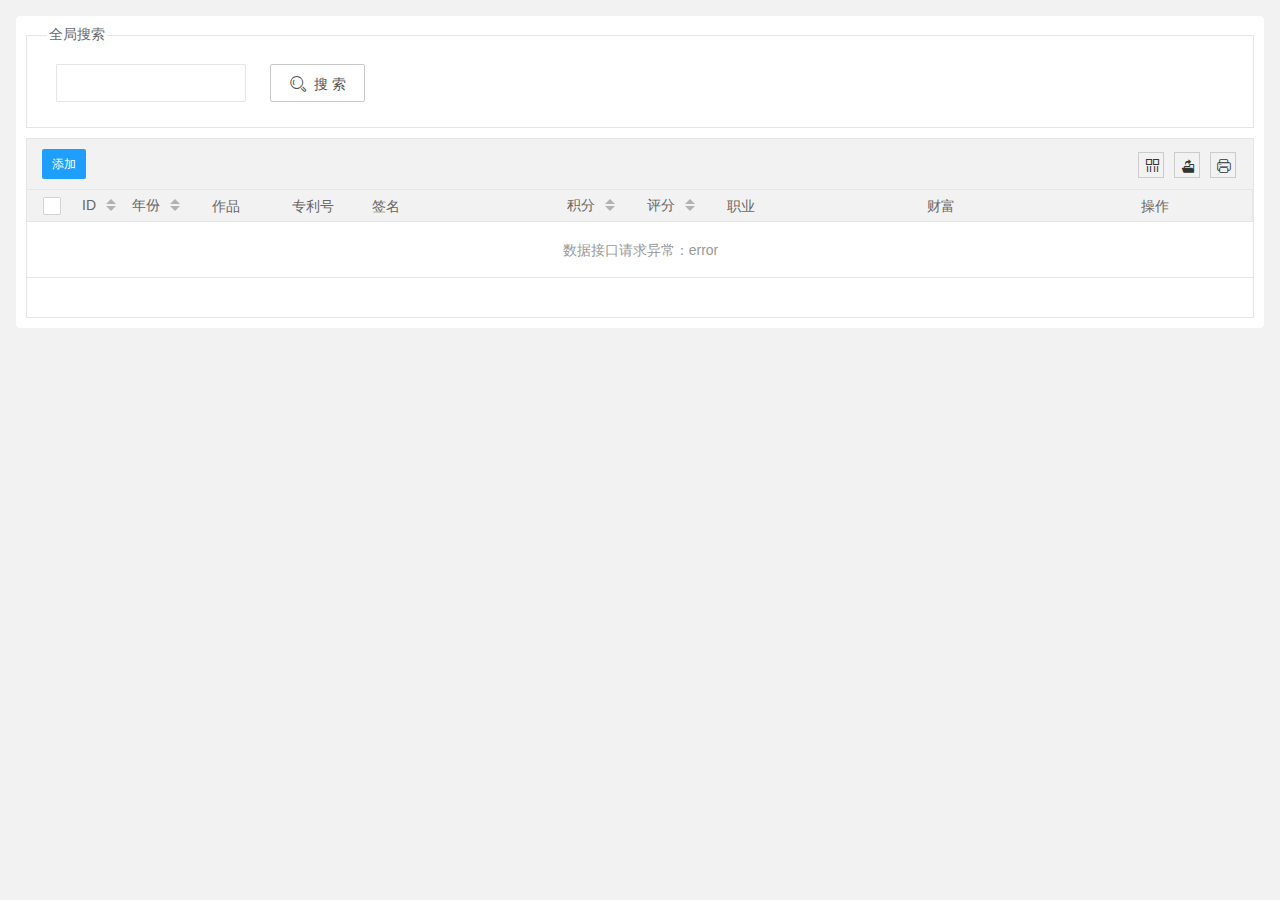
==== commit 7e4f4cf4: "添加功能" ====
--- a/static/page/table2.html
+++ b/static/page/table2.html
@@ -35,7 +35,8 @@
         <script type="text/html" id="toolbarDemo">
             <div class="layui-btn-container">
                 <button class="layui-btn layui-btn-normal layui-btn-sm data-add-btn" lay-event="add"> 添加 </button>
-                <button class="layui-btn layui-btn-sm layui-btn-danger data-delete-btn" lay-event="delete"> 删除 </button>
+                 <!--
+                 <button class="layui-btn layui-btn-sm layui-btn-danger data-delete-btn" lay-event="delete"> 删除 </button>-->
             </div>
         </script>
 
@@ -43,12 +44,11 @@
 
         <script type="text/html" id="currentTableBar">
             <a class="layui-btn layui-btn-normal layui-btn-xs data-count-edit" lay-event="edit">编辑</a>
-            <a class="layui-btn layui-btn-xs layui-btn-danger data-count-delete" lay-event="delete">删除</a>
+            <a onclick="patent_delete()" class="layui-btn layui-btn-xs layui-btn-danger data-count-delete" lay-event="delete">删除</a>
         </script>
 
     </div>
 </div>
-{#这个的改css样式#}
 <script type="text/javascript" src="../lib/jquery-3.4.1/jquery-3.4.1.min.js"></script>
 <script src="../lib/layui-v2.5.5/layui.js" charset="utf-8"></script>
 <script>
@@ -62,11 +62,11 @@
             elem: '#currentTableId',
             url: '/patent_show',
             toolbar: '#toolbarDemo',
-            defaultToolbar: ['filter', 'exports', 'print', {
+            /*defaultToolbar: ['filter', 'exports', 'print', {
                 title: '提示',
                 layEvent: 'LAYTABLE_TIPS',
                 icon: 'layui-icon-tips'
-            }],
+            }],*/
             cols: [[
                 {type: "checkbox", width: 50},
                 {field: 'id', width: 50, title: 'ID', sort: true},
@@ -110,7 +110,7 @@
                     maxmin:true,
                     shadeClose: true,
                     area: ['100%', '100%'],
-                    content: '../page/table/add.html',
+                    content: '../page/table/add_patent.html',
                 });
                 $(window).on("resize", function () {
                     layer.full(index);
@@ -124,10 +124,13 @@
 
         //监听表格复选框选择
         table.on('checkbox(currentTableFilter)', function (obj) {
-            console.log(obj);
-        });
-
-        table.on('tool(currentTableFilter)', function (obj) {
+            console.log(obj.data.id);
+             var checkStatus = table.checkStatus('patent_table')
+                , data = checkStatus.data;
+            console.log(data);
+        });
+
+         table.on('tool(currentTableFilter)', function (obj) {
             var data = obj.data;
             if (obj.event === 'edit') {
 
@@ -145,7 +148,29 @@
                 });
                 return false;
             } else if (obj.event === 'delete') {
+                console.log(obj.data.id);
                 layer.confirm('真的删除行么', function (index) {
+                    var url = window.location.protocol +"//"+ window.location.host + "/patent_delete"
+                    console.log(url+"delete_id = "+obj.data.id);
+                    $.ajax({
+                        url: url,
+                        type: "POST",
+                        async: false,
+                        cache: false,
+                        data: {
+                            delete_id: obj.data.id
+                        },
+                        success:function(data){
+                            if(data.code == 0 && data.data[0].isDelete == 1){
+                                console.log("删除成功!");
+                            }else{
+                                layer.alert("删除失败,请联系管理员!", {icon: 7});
+                            }
+                        },
+                        error: function () {
+                            layer.alert("删除失败,请检查网络!", {icon: 7});
+                        }
+                    });
                     obj.del();
                     layer.close(index);
                 });
@@ -153,6 +178,7 @@
         });
 
     });
+
 
 // 专刊查找
 function patent_search() {
